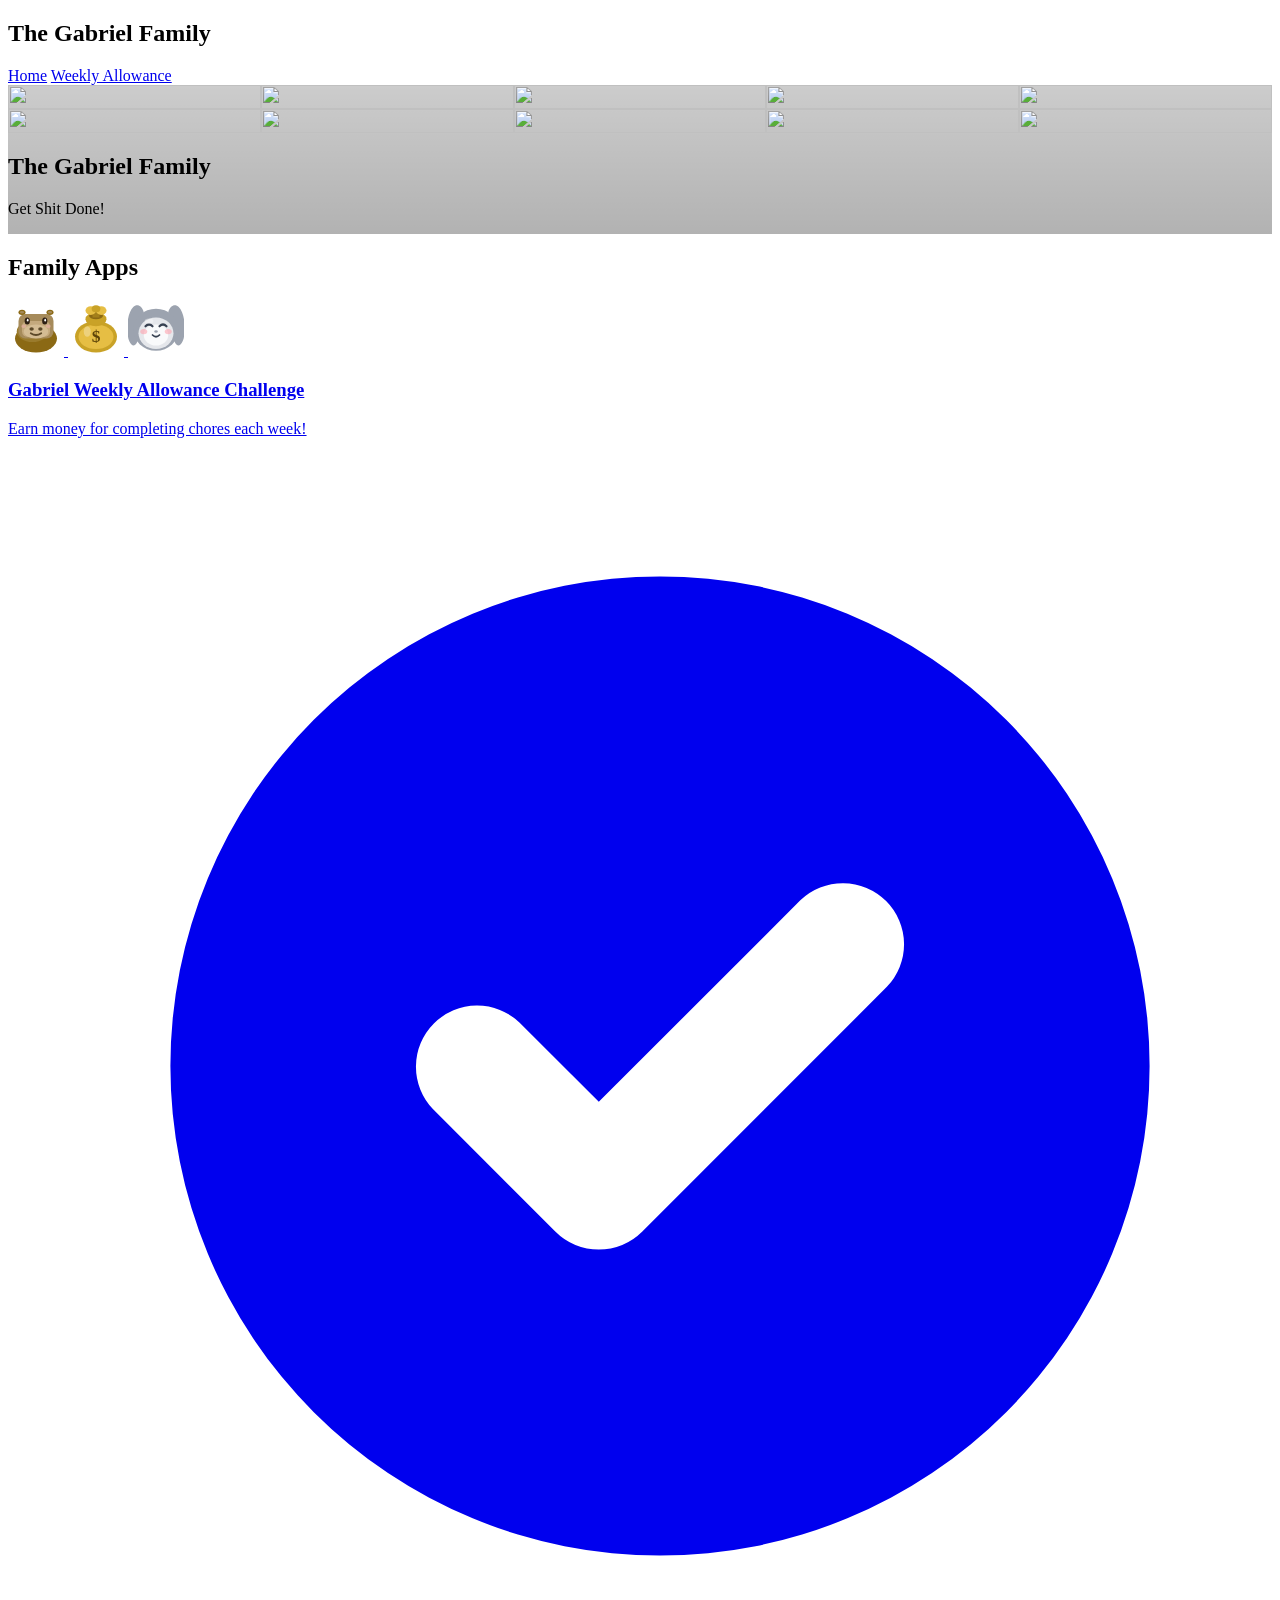
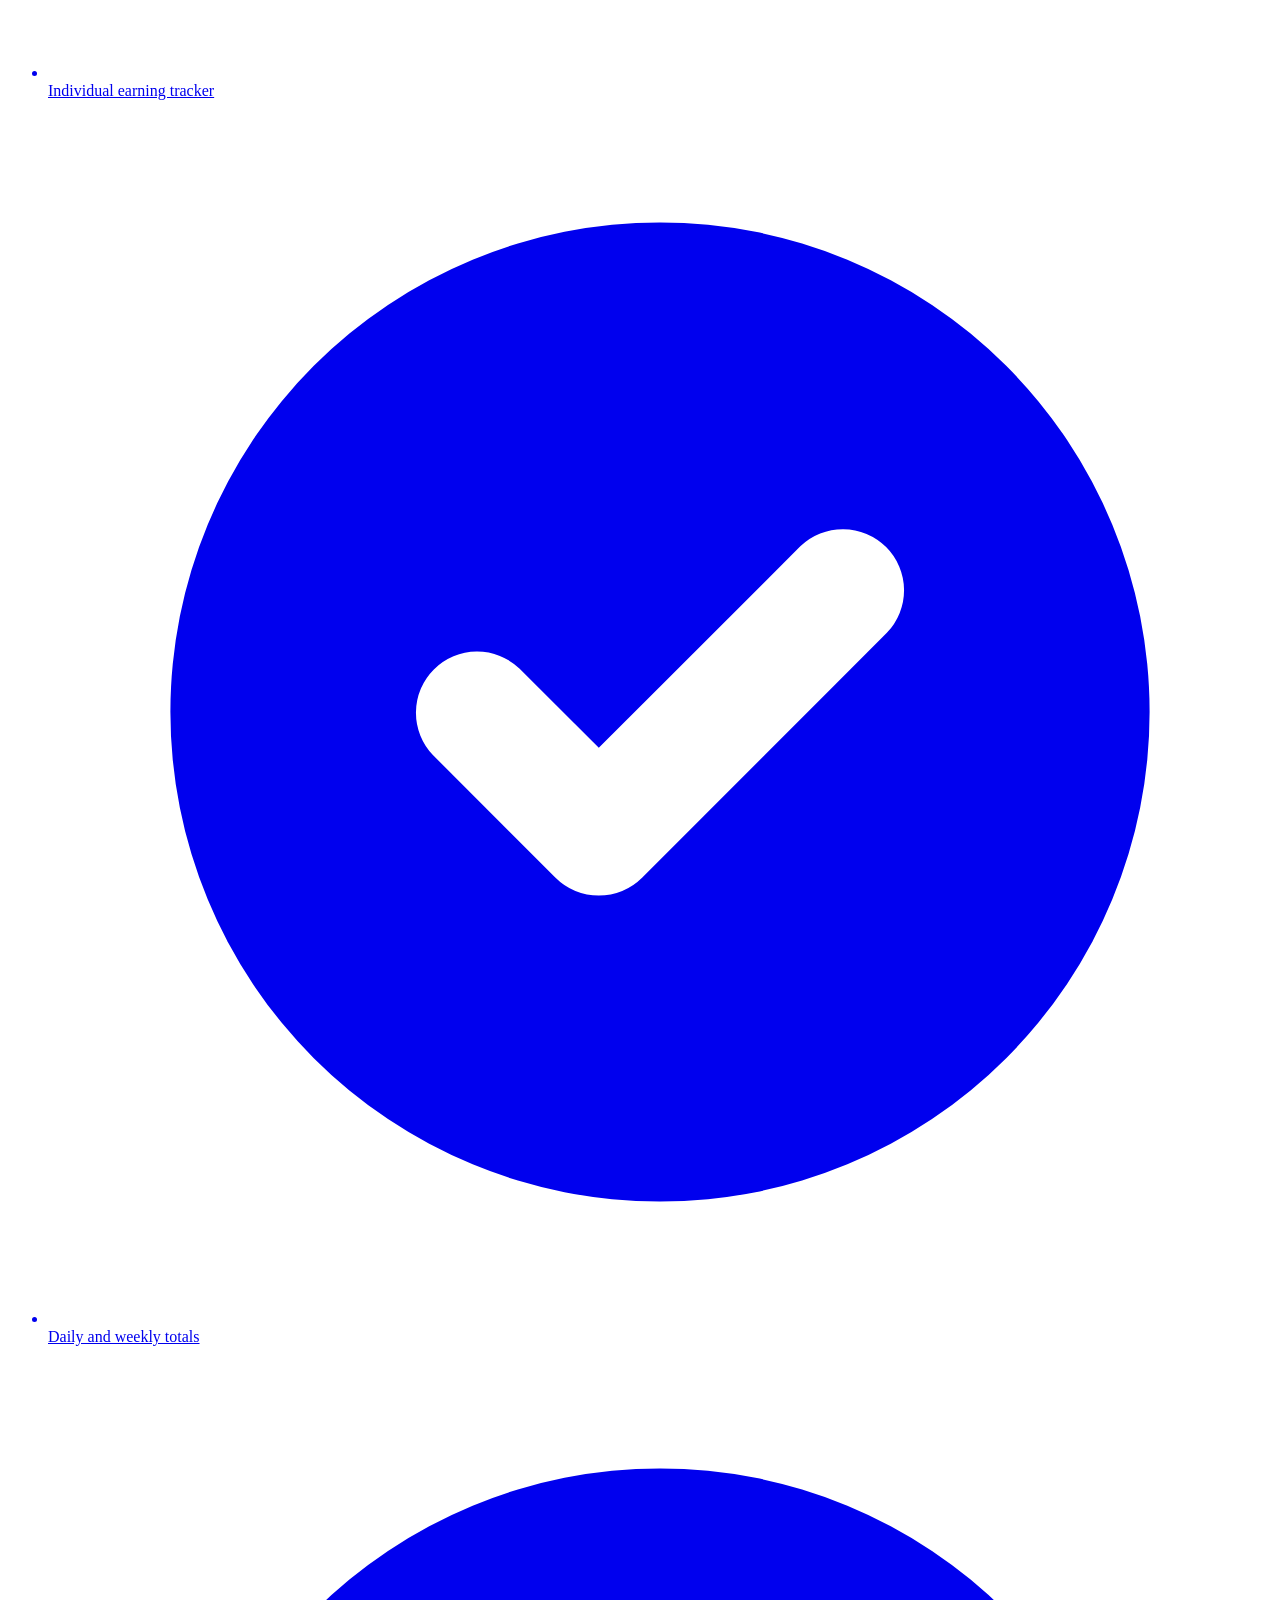
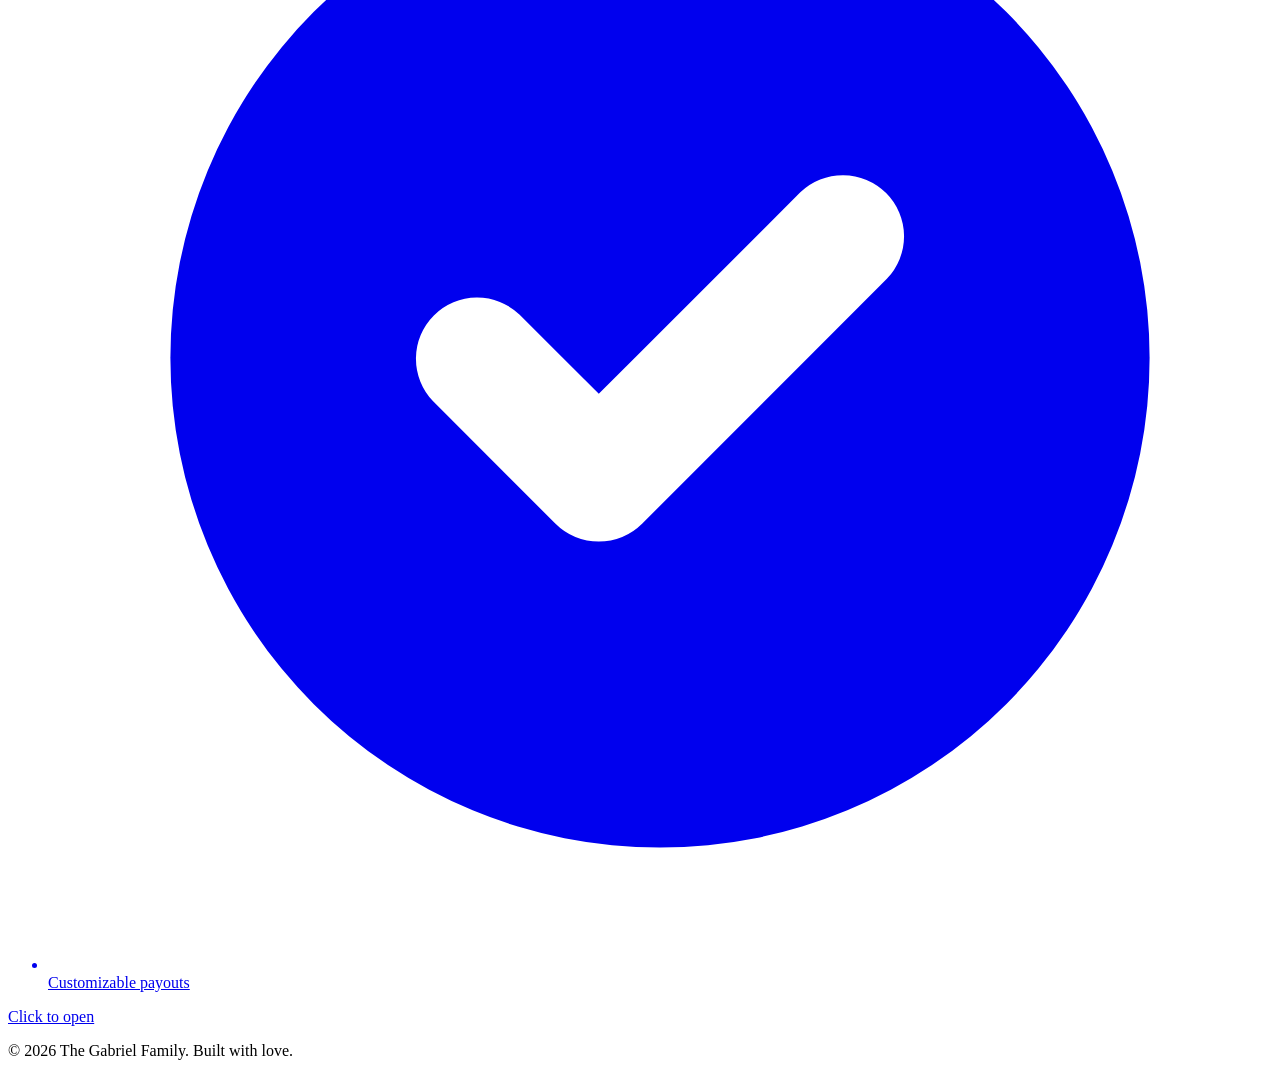
==== index.html @ 4f71e301 "Add files via upload" ====
<!DOCTYPE html>
<html lang="en">
<head>
    <meta charset="UTF-8">
    <meta name="viewport" content="width=device-width, initial-scale=1.0">
    <title>The Gabriel Family</title>
    <script src="https://cdn.tailwindcss.com"></script>
    <style>
        .hero-background {
            position: relative;
            background: linear-gradient(rgba(0, 0, 0, 0.2), rgba(0, 0, 0, 0.3));
            overflow: hidden;
        }

        .photo-grid {
            display: grid;
            grid-template-columns: repeat(5, 1fr);
            grid-template-rows: repeat(2, 1fr);
        }

        .photo-grid img {
            width: 100%;
            height: 100%;
            object-fit: cover;
        }

        @media screen and (max-width: 1024px) {
            .hero-background {
                background: none !important;
                height: 100vh !important;
                min-height: 100vh !important;
            }

            .photo-grid {
                display: flex !important;
                flex-wrap: wrap !important;
                position: absolute !important;
                top: 0 !important;
                left: 0 !important;
                right: 0 !important;
                bottom: 0 !important;
                gap: 4px !important;
            }

            .photo-grid img {
                width: calc(50% - 2px) !important;
                height: calc(33.33% - 3px) !important;
                object-fit: contain !important;
            }

            /* Hide 4 images on mobile, show only 6 */
            .photo-grid img:nth-child(5),
            .photo-grid img:nth-child(6),
            .photo-grid img:nth-child(9),
            .photo-grid img:nth-child(10) {
                display: none !important;
            }
        }

        .card-hover {
            transition: all 0.3s ease;
        }
        
        .card-hover:hover {
            transform: translateY(-10px);
            box-shadow: 0 20px 40px rgba(0, 0, 0, 0.3);
        }

        .fade-in {
            animation: fadeIn 1s ease-in;
        }

        @keyframes fadeIn {
            from { opacity: 0; transform: translateY(20px); }
            to { opacity: 1; transform: translateY(0); }
        }

    </style>
</head>
<body class="bg-gray-50">
    <!-- Navigation -->
    <nav class="bg-transparent fixed w-full top-0 z-50">
        <div class="max-w-7xl mx-auto px-4 sm:px-6 lg:px-8">
            <div class="flex justify-between items-center h-16">
                <div class="flex items-center">
                    <h1 class="text-2xl font-bold text-white drop-shadow-lg">The Gabriel Family</h1>
                </div>
                <div class="flex space-x-4 md:space-x-8 text-sm md:text-base">
                    <a href="#home" class="text-white hover:text-yellow-300 transition font-medium drop-shadow-lg">Home</a>
                    <a href="kids-money-tracker.html" class="text-white hover:text-yellow-300 transition font-medium drop-shadow-lg">Weekly Allowance</a>
                </div>
            </div>
        </div>
    </nav>

    <!-- Hero Section -->
    <section id="home" class="hero-background min-h-screen flex items-center justify-center pt-16 relative overflow-hidden">
        <div class="absolute inset-0 photo-grid">
            <img src="https://i.imgur.com/hs554rR.jpeg" alt="" />
            <img src="https://i.imgur.com/UxW60hx.jpeg" alt="" />
            <img src="https://i.imgur.com/bVp8I7u.jpeg" alt="" />
            <img src="https://i.imgur.com/3QiGgLa.jpeg" alt="" />
            <img src="https://i.imgur.com/uPMRhnF.jpeg" alt="" />
            <img src="https://i.imgur.com/1Nb2UMs.jpeg" alt="" />
            <img src="https://i.imgur.com/p9E9lai.jpeg" alt="" />
            <img src="https://i.imgur.com/K3nSDpT.jpeg" alt="" />
            <img src="https://i.imgur.com/9d0xZsc.jpeg" alt="" />
            <img src="https://i.imgur.com/GFf8aZe.jpeg" alt="" />
        </div>
        <div class="text-center fade-in px-4" style="position: relative; z-index: 1;">
            <h1 class="text-6xl md:text-8xl font-bold text-white mb-6 drop-shadow-lg">
                The Gabriel Family
            </h1>
            <p class="text-3xl md:text-5xl font-bold text-white mb-12 drop-shadow-lg">
                Get Shit Done!
            </p>
        </div>
    </section>

    <!-- Apps Section -->
    <section id="apps" class="py-20 bg-gradient-to-br from-purple-50 to-blue-50">
        <div class="max-w-7xl mx-auto px-4 sm:px-6 lg:px-8">
            <h2 class="text-4xl md:text-5xl font-bold text-center text-gray-800 mb-4">
                Family Apps
            </h2>

            <div class="max-w-2xl mx-auto">
                <!-- Money Tracker Card -->
                <a href="kids-money-tracker.html" class="bg-white rounded-2xl shadow-xl overflow-hidden card-hover block">
                    <div class="bg-gradient-to-r from-green-500 to-emerald-500 p-8 text-white">
                        <div class="flex items-center justify-center gap-4 mb-4">
                            <!-- Capybara SVG - More realistic style -->
                            <svg width="56" height="56" viewBox="0 0 64 64" class="drop-shadow-lg">
                                <ellipse cx="32" cy="44" rx="24" ry="16" fill="#8B6914"/>
                                <ellipse cx="28" cy="36" rx="18" ry="12" fill="#9A7B2C"/>
                                <rect x="12" y="16" rx="8" ry="8" width="40" height="28" fill="#A68B5B"/>
                                <rect x="16" y="24" rx="6" ry="6" width="32" height="18" fill="#C4A97D"/>
                                <ellipse cx="32" cy="36" rx="14" ry="8" fill="#D4BC94"/>
                                <ellipse cx="27" cy="33" rx="2.5" ry="2" fill="#5D4A2A"/>
                                <ellipse cx="37" cy="33" rx="2.5" ry="2" fill="#5D4A2A"/>
                                <path d="M 26 38 Q 32 42 38 38" stroke="#5D4A2A" stroke-width="2" fill="none" stroke-linecap="round"/>
                                <ellipse cx="22" cy="24" rx="3" ry="4" fill="#2D1F14"/>
                                <ellipse cx="42" cy="24" rx="3" ry="4" fill="#2D1F14"/>
                                <ellipse cx="22.5" cy="23" rx="1" ry="1.5" fill="white"/>
                                <ellipse cx="42.5" cy="23" rx="1" ry="1.5" fill="white"/>
                                <ellipse cx="16" cy="14" rx="4" ry="3" fill="#8B6914"/>
                                <ellipse cx="48" cy="14" rx="4" ry="3" fill="#8B6914"/>
                                <ellipse cx="16" cy="14" rx="2.5" ry="1.5" fill="#A68B5B"/>
                                <ellipse cx="48" cy="14" rx="2.5" ry="1.5" fill="#A68B5B"/>
                                <ellipse cx="18" cy="30" rx="3" ry="2" fill="#FFB6C1" opacity="0.4"/>
                                <ellipse cx="46" cy="30" rx="3" ry="2" fill="#FFB6C1" opacity="0.4"/>
                            </svg>
                            <!-- Money Sack SVG -->
                            <svg width="56" height="56" viewBox="0 0 64 64" class="drop-shadow-lg">
                                <ellipse cx="32" cy="42" rx="24" ry="18" fill="#C9A227"/>
                                <ellipse cx="32" cy="42" rx="20" ry="14" fill="#E6BE44"/>
                                <ellipse cx="32" cy="22" rx="12" ry="8" fill="#C9A227"/>
                                <rect x="26" y="20" width="12" height="8" fill="#C9A227"/>
                                <ellipse cx="32" cy="18" rx="8" ry="4" fill="#8B6914"/>
                                <rect x="28" y="14" width="8" height="6" fill="#A37F1A"/>
                                <ellipse cx="26" cy="12" rx="6" ry="5" fill="#E6BE44"/>
                                <ellipse cx="38" cy="12" rx="6" ry="5" fill="#E6BE44"/>
                                <ellipse cx="32" cy="10" rx="5" ry="4" fill="#C9A227"/>
                                <text x="32" y="48" text-anchor="middle" font-size="20" font-weight="bold" fill="#5D4408">$</text>
                                <ellipse cx="22" cy="36" rx="4" ry="6" fill="white" opacity="0.3"/>
                            </svg>
                            <!-- Squishmallow SVG - Grey with white belly, lop ears from top -->
                            <svg width="56" height="56" viewBox="0 0 64 64" class="drop-shadow-lg">
                                <path d="M 18 14 C 16 6, 10 4, 6 8 C 0 14, -2 28, 0 42 C 1 48, 4 52, 6 52 C 10 52, 12 46, 12 38 C 12 28, 14 18, 18 14" fill="#9CA3AF"/>
                                <path d="M 46 14 C 48 6, 54 4, 58 8 C 64 14, 66 28, 64 42 C 63 48, 60 52, 58 52 C 54 52, 52 46, 52 38 C 52 28, 50 18, 46 14" fill="#9CA3AF"/>
                                <ellipse cx="32" cy="34" rx="26" ry="24" fill="#9CA3AF"/>
                                <ellipse cx="32" cy="38" rx="20" ry="18" fill="#E5E7EB"/>
                                <ellipse cx="32" cy="40" rx="14" ry="12" fill="#F9FAFB"/>
                                <path d="M 20 30 Q 24 26 28 30" stroke="#374151" stroke-width="2.5" fill="none" stroke-linecap="round"/>
                                <path d="M 36 30 Q 40 26 44 30" stroke="#374151" stroke-width="2.5" fill="none" stroke-linecap="round"/>
                                <ellipse cx="32" cy="36" rx="2" ry="1.5" fill="#9CA3AF"/>
                                <path d="M 28 40 Q 32 44 36 40" stroke="#374151" stroke-width="2" fill="none" stroke-linecap="round"/>
                                <ellipse cx="18" cy="36" rx="4" ry="3" fill="#FDA4AF" opacity="0.6"/>
                                <ellipse cx="46" cy="36" rx="4" ry="3" fill="#FDA4AF" opacity="0.6"/>
                                <ellipse cx="24" cy="24" rx="5" ry="3" fill="white" opacity="0.4"/>
                            </svg>
                        </div>
                        <h3 class="text-3xl font-bold text-center">Gabriel Weekly Allowance Challenge</h3>
                        <p class="text-green-100 text-lg text-center mt-2">
                            Earn money for completing chores each week!
                        </p>
                    </div>
                    <div class="p-8">
                        <ul class="space-y-3 text-gray-700">
                            <li class="flex items-center">
                                <svg class="w-5 h-5 text-green-500 mr-3" fill="currentColor" viewBox="0 0 20 20">
                                    <path fill-rule="evenodd" d="M10 18a8 8 0 100-16 8 8 0 000 16zm3.707-9.293a1 1 0 00-1.414-1.414L9 10.586 7.707 9.293a1 1 0 00-1.414 1.414l2 2a1 1 0 001.414 0l4-4z" clip-rule="evenodd"></path>
                                </svg>
                                Individual earning tracker
                            </li>
                            <li class="flex items-center">
                                <svg class="w-5 h-5 text-green-500 mr-3" fill="currentColor" viewBox="0 0 20 20">
                                    <path fill-rule="evenodd" d="M10 18a8 8 0 100-16 8 8 0 000 16zm3.707-9.293a1 1 0 00-1.414-1.414L9 10.586 7.707 9.293a1 1 0 00-1.414 1.414l2 2a1 1 0 001.414 0l4-4z" clip-rule="evenodd"></path>
                                </svg>
                                Daily and weekly totals
                            </li>
                            <li class="flex items-center">
                                <svg class="w-5 h-5 text-green-500 mr-3" fill="currentColor" viewBox="0 0 20 20">
                                    <path fill-rule="evenodd" d="M10 18a8 8 0 100-16 8 8 0 000 16zm3.707-9.293a1 1 0 00-1.414-1.414L9 10.586 7.707 9.293a1 1 0 00-1.414 1.414l2 2a1 1 0 001.414 0l4-4z" clip-rule="evenodd"></path>
                                </svg>
                                Customizable payouts
                            </li>
                        </ul>
                        <div class="mt-6">
                            <span class="inline-block bg-green-100 text-green-800 px-4 py-2 rounded-full text-sm font-semibold">
                                Click to open
                            </span>
                        </div>
                    </div>
                </a>
            </div>
        </div>
    </section>

    <!-- Footer -->
    <footer class="bg-gray-800 text-white py-8">
        <div class="max-w-7xl mx-auto px-4 sm:px-6 lg:px-8 text-center">
            <p class="text-gray-400">© 2026 The Gabriel Family. Built with love.</p>
        </div>
    </footer>

    <script>
        // Smooth scrolling
        document.querySelectorAll('a[href^="#"]').forEach(anchor => {
            anchor.addEventListener('click', function (e) {
                e.preventDefault();
                const target = document.querySelector(this.getAttribute('href'));
                if (target) {
                    target.scrollIntoView({ behavior: 'smooth' });
                }
            });
        });
    </script>
</body>
</html>
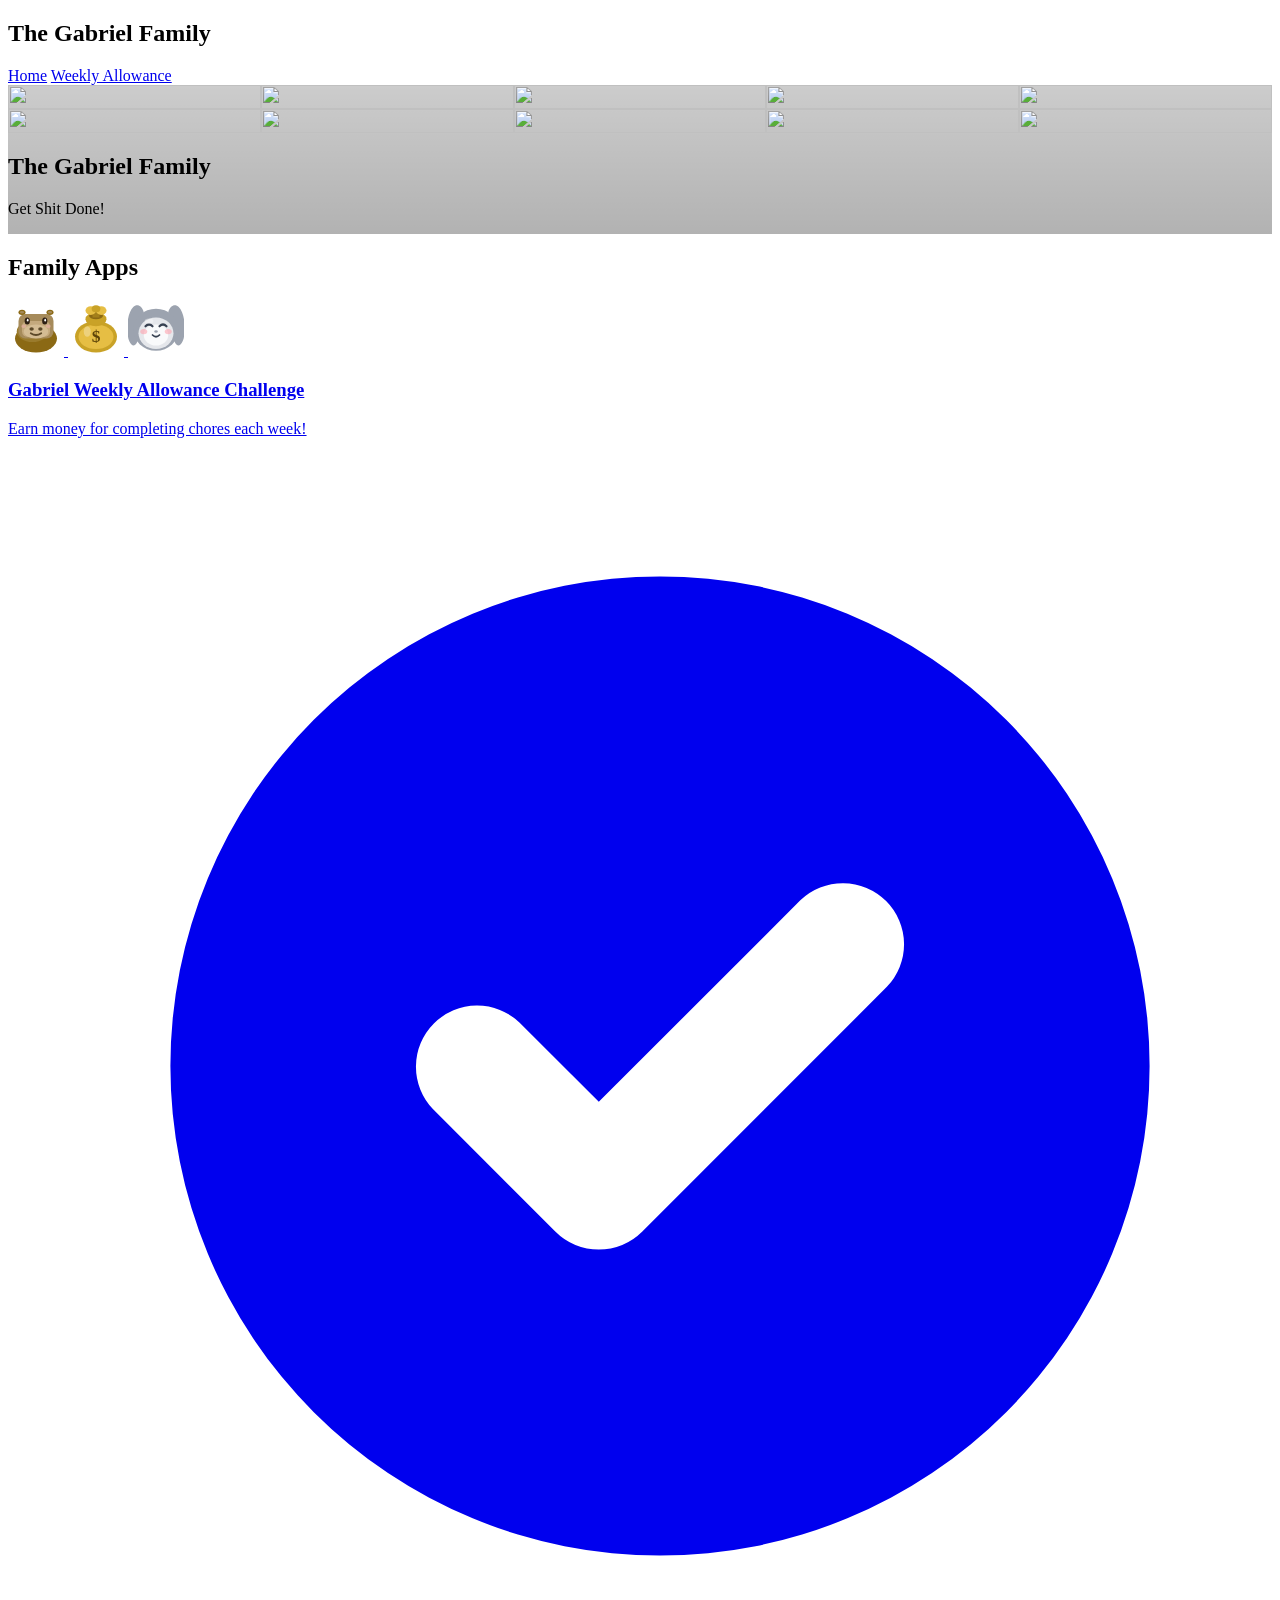
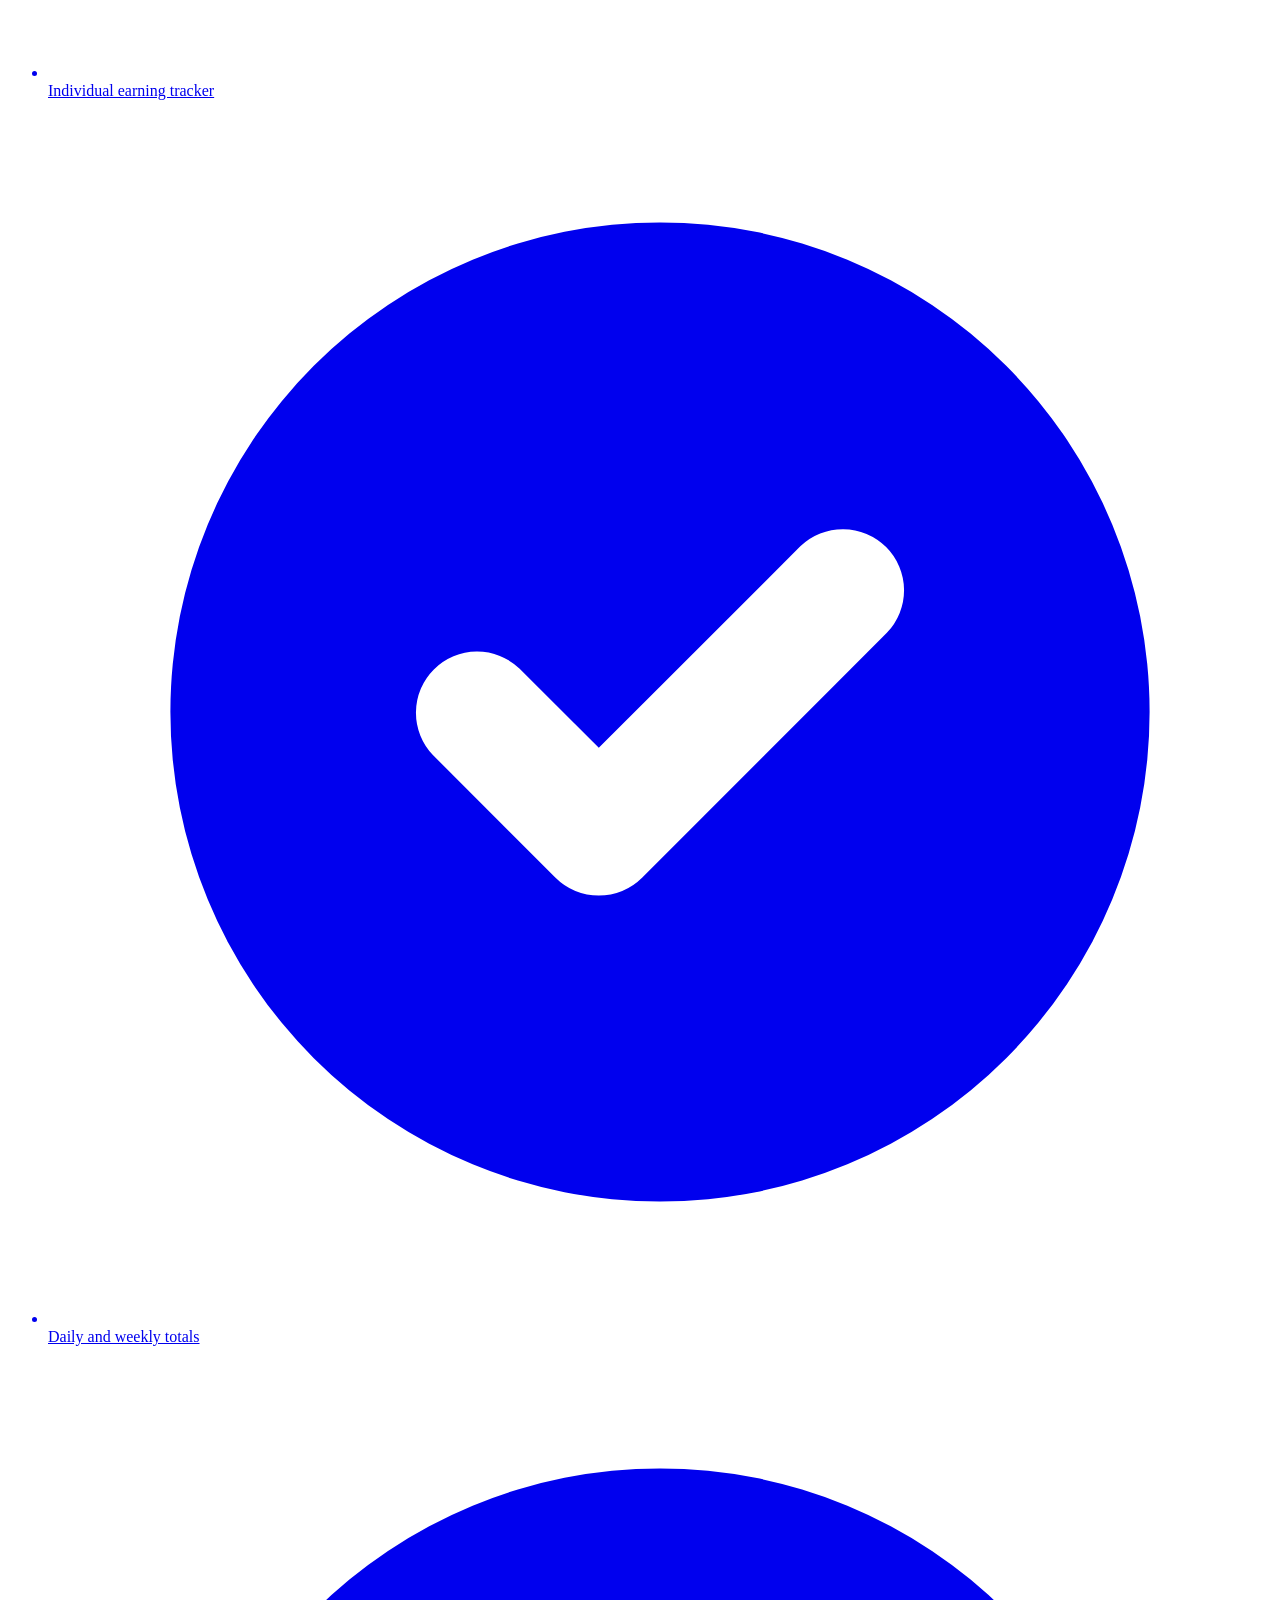
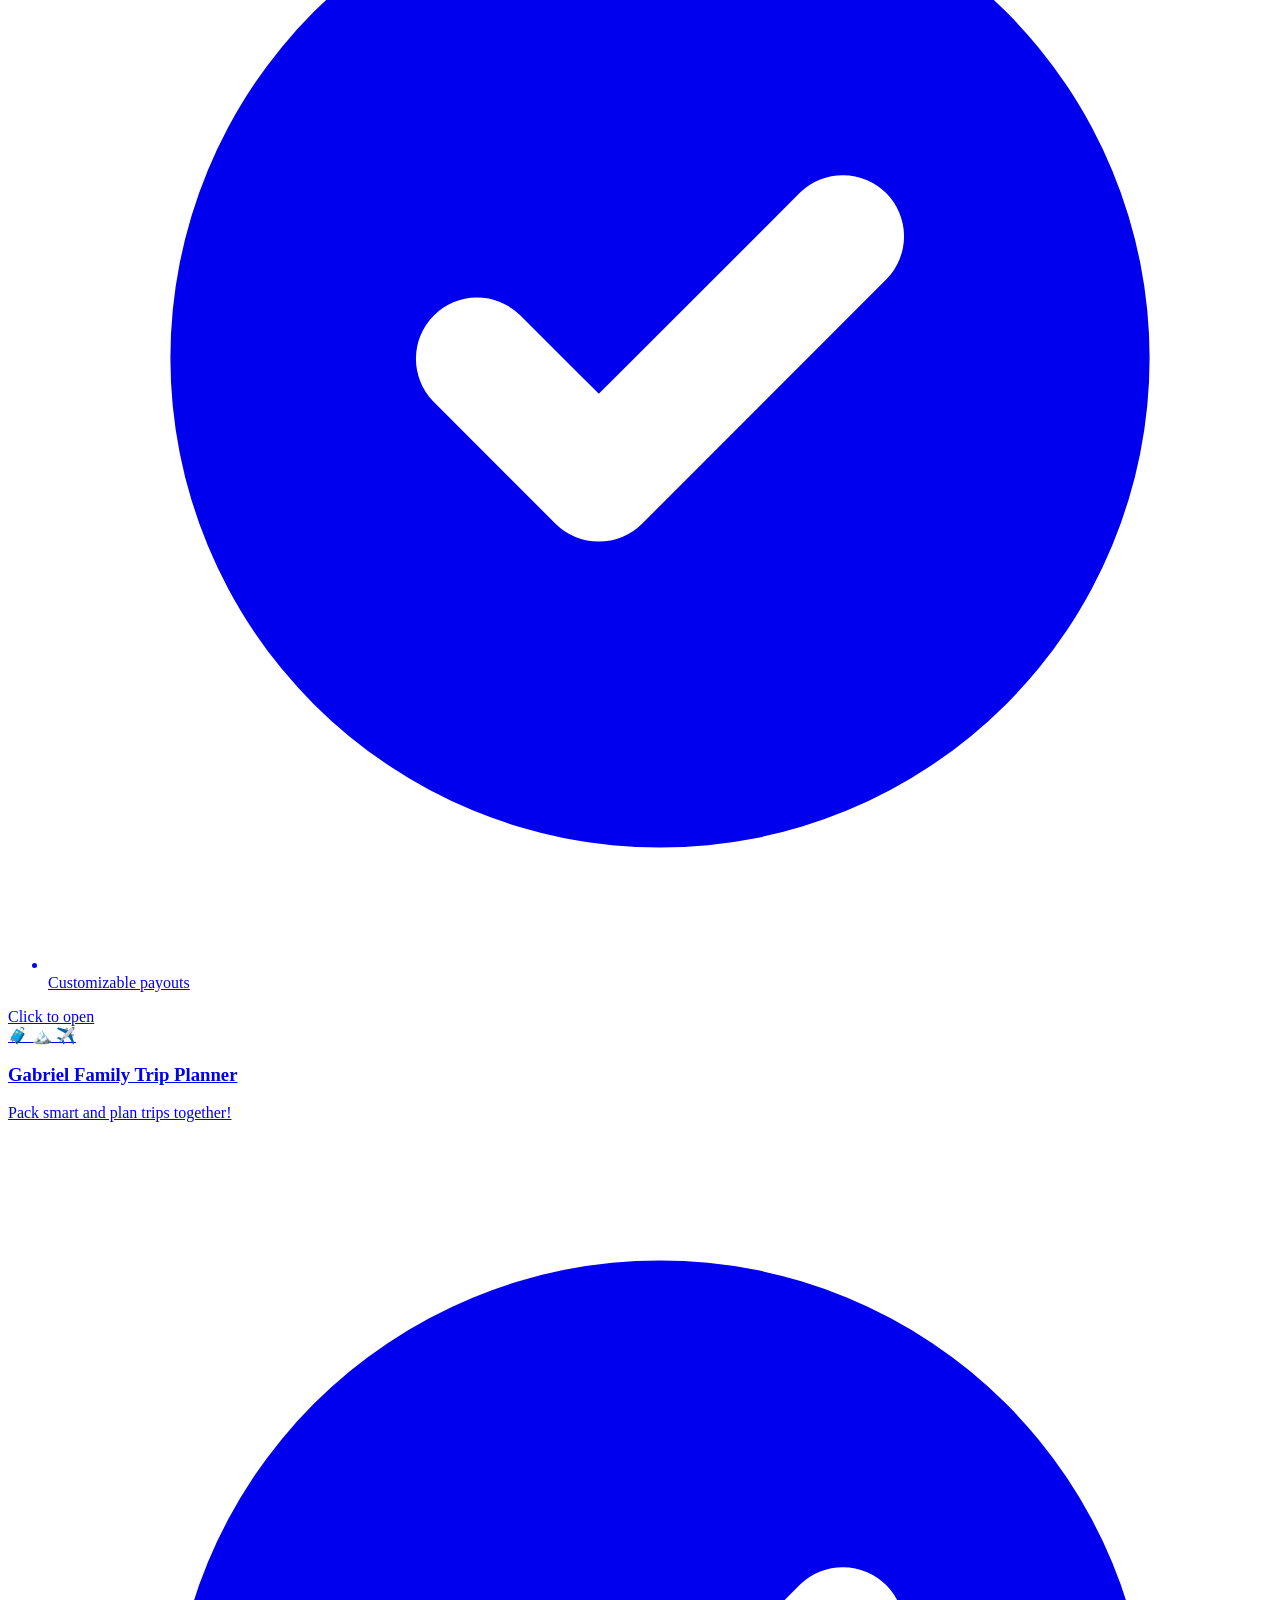
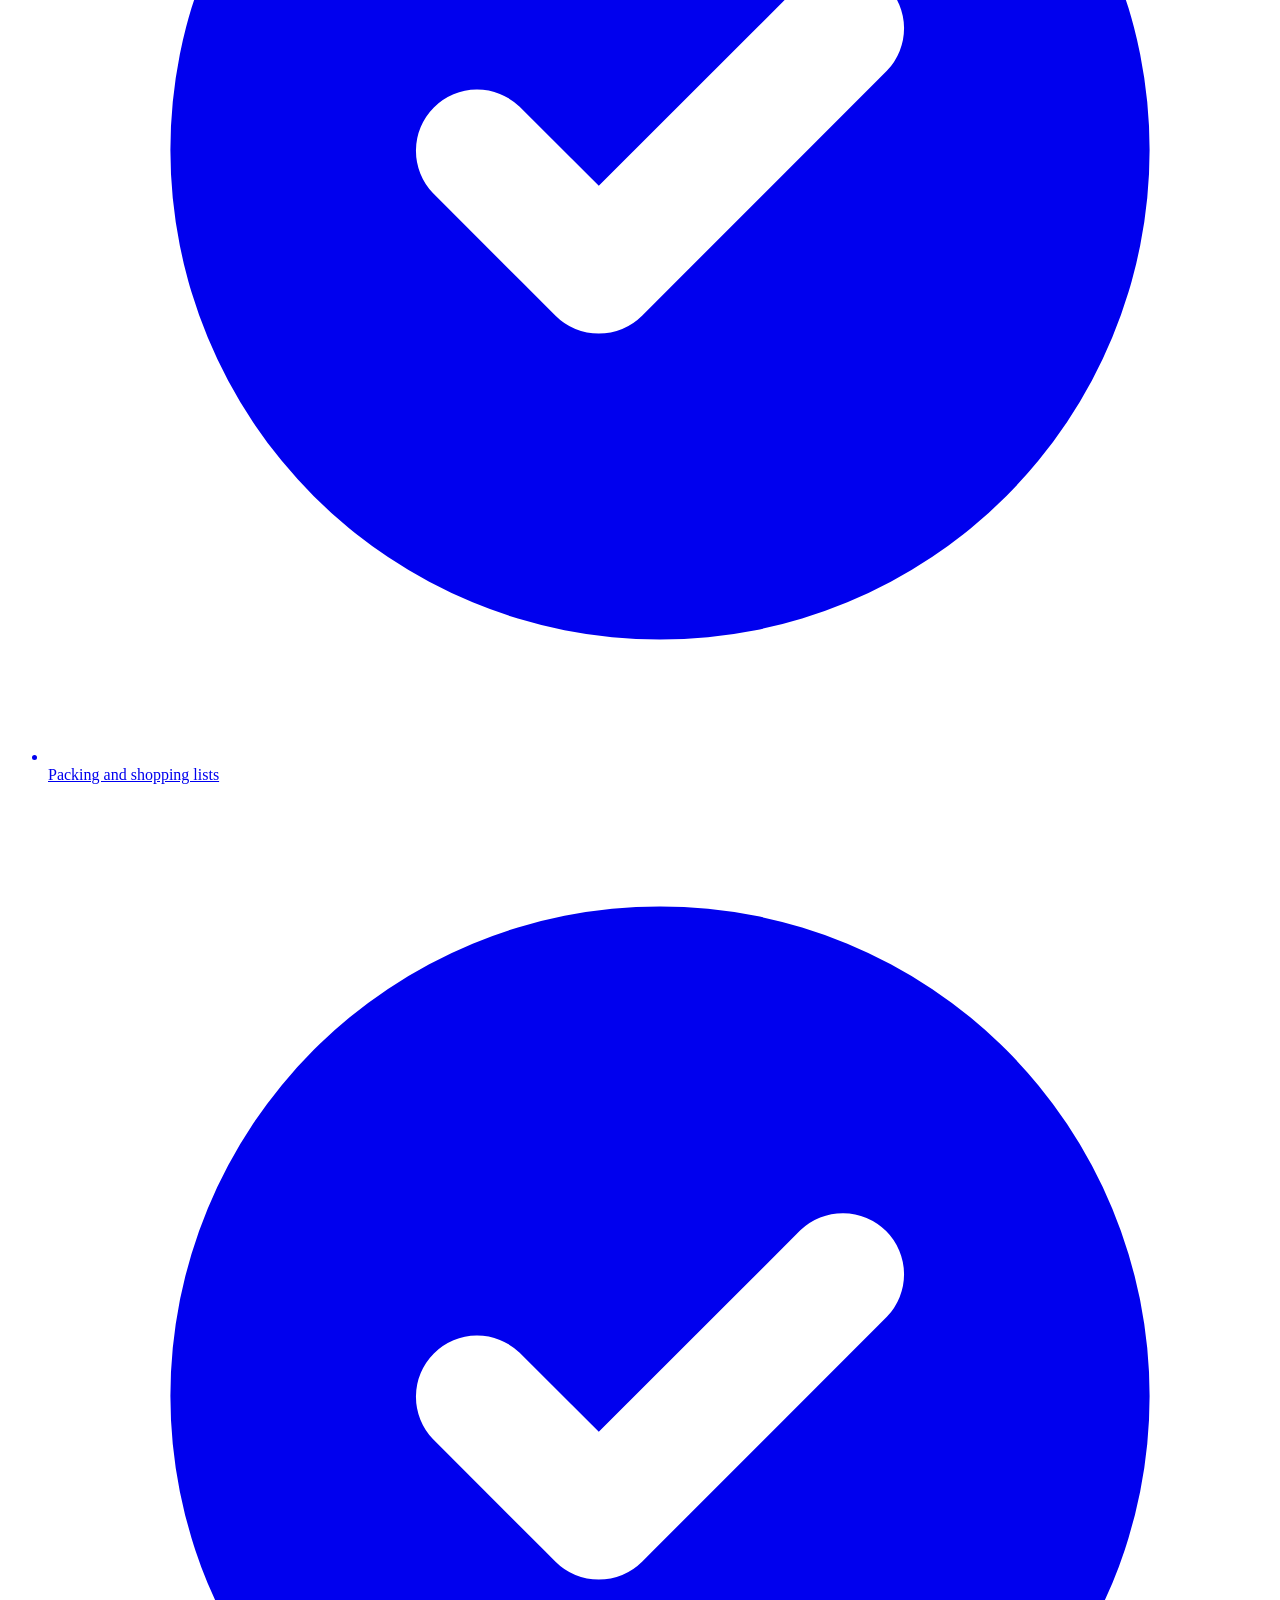
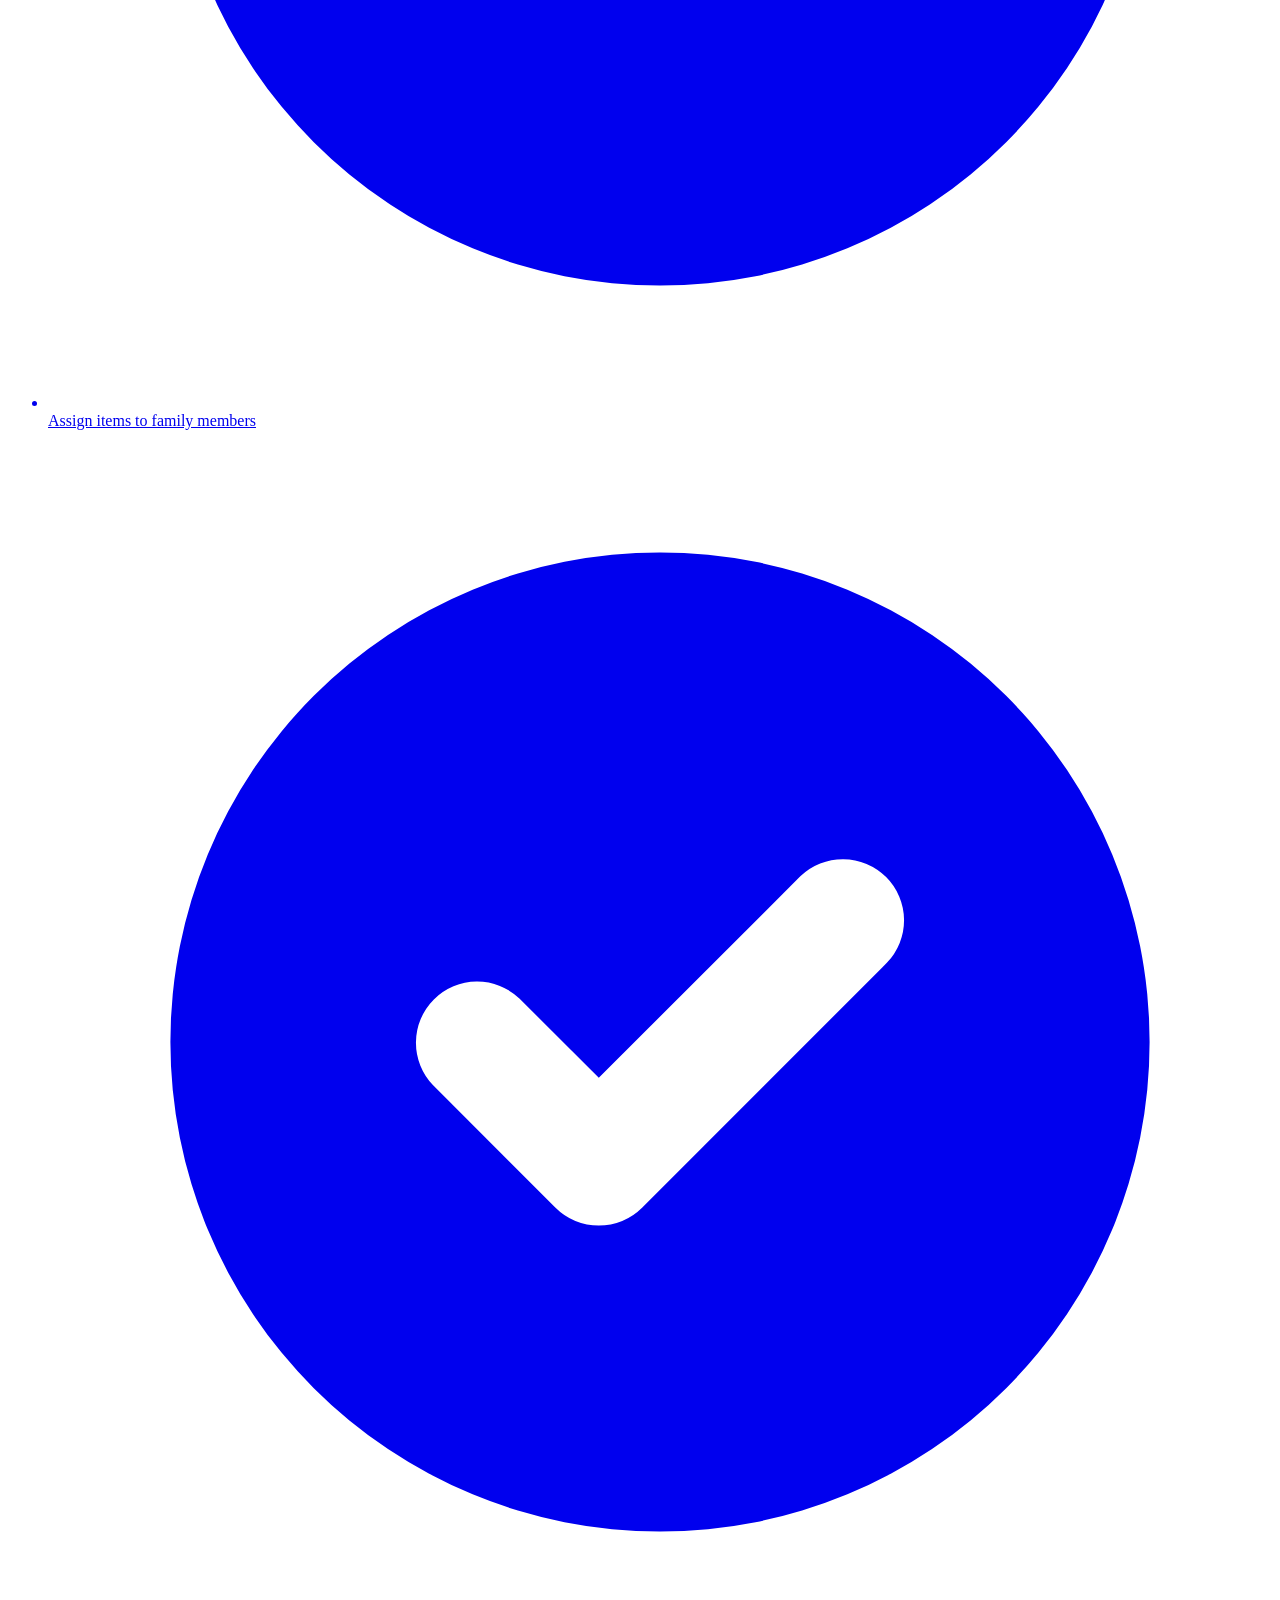
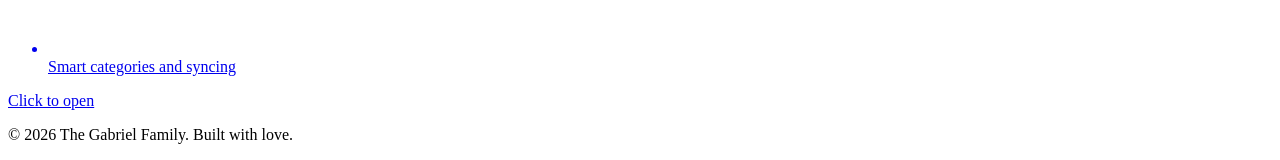
==== commit 95631b57: "Add trip planner card, fix hero grid, and add chore payout field - Add Gabriel Family Trip Planner c" ====
--- a/index.html
+++ b/index.html
@@ -22,39 +22,6 @@
             width: 100%;
             height: 100%;
             object-fit: cover;
-        }
-
-        @media screen and (max-width: 1024px) {
-            .hero-background {
-                background: none !important;
-                height: 100vh !important;
-                min-height: 100vh !important;
-            }
-
-            .photo-grid {
-                display: flex !important;
-                flex-wrap: wrap !important;
-                position: absolute !important;
-                top: 0 !important;
-                left: 0 !important;
-                right: 0 !important;
-                bottom: 0 !important;
-                gap: 4px !important;
-            }
-
-            .photo-grid img {
-                width: calc(50% - 2px) !important;
-                height: calc(33.33% - 3px) !important;
-                object-fit: contain !important;
-            }
-
-            /* Hide 4 images on mobile, show only 6 */
-            .photo-grid img:nth-child(5),
-            .photo-grid img:nth-child(6),
-            .photo-grid img:nth-child(9),
-            .photo-grid img:nth-child(10) {
-                display: none !important;
-            }
         }
 
         .card-hover {
@@ -124,7 +91,7 @@
                 Family Apps
             </h2>
 
-            <div class="max-w-2xl mx-auto">
+            <div class="max-w-5xl mx-auto grid grid-cols-1 md:grid-cols-2 gap-8">
                 <!-- Money Tracker Card -->
                 <a href="kids-money-tracker.html" class="bg-white rounded-2xl shadow-xl overflow-hidden card-hover block">
                     <div class="bg-gradient-to-r from-green-500 to-emerald-500 p-8 text-white">
@@ -213,6 +180,48 @@
                         </div>
                     </div>
                 </a>
+
+                <!-- Trip Planner Card -->
+                <a href="https://gabriel-trip-planner.netlify.app/" class="bg-white rounded-2xl shadow-xl overflow-hidden card-hover block">
+                    <div class="bg-gradient-to-r from-blue-600 to-cyan-500 p-8 text-white">
+                        <div class="flex items-center justify-center gap-4 mb-4">
+                            <span class="text-5xl drop-shadow-lg">🧳</span>
+                            <span class="text-5xl drop-shadow-lg">🏔️</span>
+                            <span class="text-5xl drop-shadow-lg">✈️</span>
+                        </div>
+                        <h3 class="text-3xl font-bold text-center">Gabriel Family Trip Planner</h3>
+                        <p class="text-blue-100 text-lg text-center mt-2">
+                            Pack smart and plan trips together!
+                        </p>
+                    </div>
+                    <div class="p-8">
+                        <ul class="space-y-3 text-gray-700">
+                            <li class="flex items-center">
+                                <svg class="w-5 h-5 text-blue-500 mr-3" fill="currentColor" viewBox="0 0 20 20">
+                                    <path fill-rule="evenodd" d="M10 18a8 8 0 100-16 8 8 0 000 16zm3.707-9.293a1 1 0 00-1.414-1.414L9 10.586 7.707 9.293a1 1 0 00-1.414 1.414l2 2a1 1 0 001.414 0l4-4z" clip-rule="evenodd"></path>
+                                </svg>
+                                Packing and shopping lists
+                            </li>
+                            <li class="flex items-center">
+                                <svg class="w-5 h-5 text-blue-500 mr-3" fill="currentColor" viewBox="0 0 20 20">
+                                    <path fill-rule="evenodd" d="M10 18a8 8 0 100-16 8 8 0 000 16zm3.707-9.293a1 1 0 00-1.414-1.414L9 10.586 7.707 9.293a1 1 0 00-1.414 1.414l2 2a1 1 0 001.414 0l4-4z" clip-rule="evenodd"></path>
+                                </svg>
+                                Assign items to family members
+                            </li>
+                            <li class="flex items-center">
+                                <svg class="w-5 h-5 text-blue-500 mr-3" fill="currentColor" viewBox="0 0 20 20">
+                                    <path fill-rule="evenodd" d="M10 18a8 8 0 100-16 8 8 0 000 16zm3.707-9.293a1 1 0 00-1.414-1.414L9 10.586 7.707 9.293a1 1 0 00-1.414 1.414l2 2a1 1 0 001.414 0l4-4z" clip-rule="evenodd"></path>
+                                </svg>
+                                Smart categories and syncing
+                            </li>
+                        </ul>
+                        <div class="mt-6">
+                            <span class="inline-block bg-blue-100 text-blue-800 px-4 py-2 rounded-full text-sm font-semibold">
+                                Click to open
+                            </span>
+                        </div>
+                    </div>
+                </a>
             </div>
         </div>
     </section>
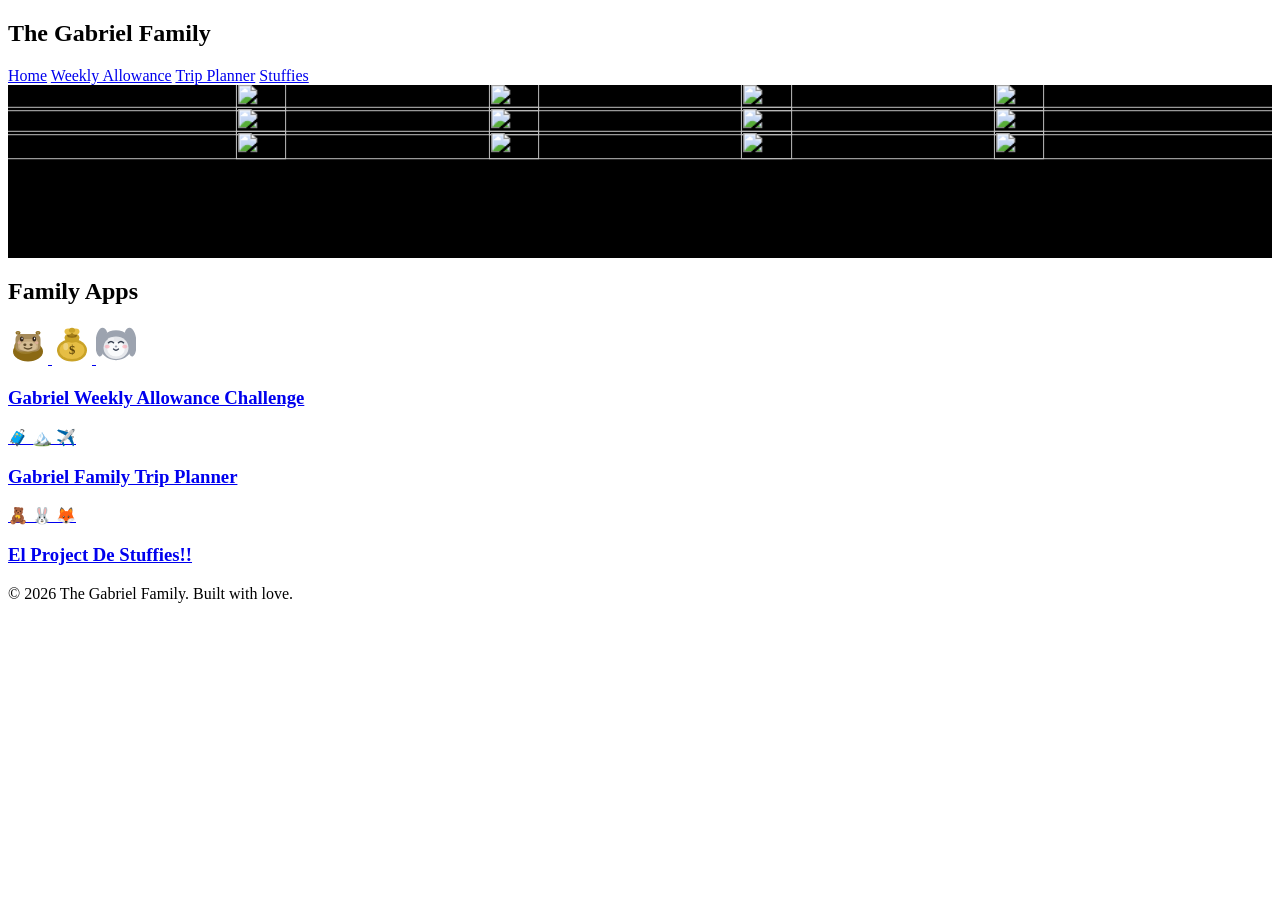
==== commit fb7ea327: "Add Firebase photo upload, drag-to-reposition, and streamline landing page - Firebase Storage integr" ====
--- a/index.html
+++ b/index.html
@@ -5,23 +5,41 @@
     <meta name="viewport" content="width=device-width, initial-scale=1.0">
     <title>The Gabriel Family</title>
     <script src="https://cdn.tailwindcss.com"></script>
+    <script src="https://www.gstatic.com/firebasejs/10.7.1/firebase-app-compat.js"></script>
+    <script src="https://www.gstatic.com/firebasejs/10.7.1/firebase-database-compat.js"></script>
+    <script src="https://www.gstatic.com/firebasejs/10.7.1/firebase-storage-compat.js"></script>
     <style>
         .hero-background {
             position: relative;
-            background: linear-gradient(rgba(0, 0, 0, 0.2), rgba(0, 0, 0, 0.3));
+            background: #000;
             overflow: hidden;
         }
 
         .photo-grid {
             display: grid;
             grid-template-columns: repeat(5, 1fr);
-            grid-template-rows: repeat(2, 1fr);
+            grid-template-rows: repeat(3, 1fr);
+            gap: 0;
+        }
+
+        @media (max-width: 767px) {
+            .photo-grid {
+                grid-template-columns: repeat(3, 1fr);
+            }
+        }
+
+        @media (min-width: 768px) and (max-width: 1023px) {
+            .photo-grid {
+                grid-template-columns: repeat(3, 1fr);
+            }
         }
 
         .photo-grid img {
             width: 100%;
             height: 100%;
             object-fit: cover;
+            object-position: center center;
+            transform: scale(1.2);
         }
 
         .card-hover {
@@ -40,6 +58,193 @@
         @keyframes fadeIn {
             from { opacity: 0; transform: translateY(20px); }
             to { opacity: 1; transform: translateY(0); }
+        }
+
+        /* Photo edit mode */
+        .photo-grid-item {
+            position: relative;
+            overflow: hidden;
+            cursor: default;
+        }
+
+        .photo-grid-item img {
+            width: 100%;
+            height: 100%;
+            object-fit: cover;
+            transition: filter 0.2s ease;
+        }
+
+        .photo-overlay {
+            position: absolute;
+            inset: 0;
+            background: rgba(0, 0, 0, 0.5);
+            display: none;
+            flex-direction: column;
+            align-items: center;
+            justify-content: center;
+            color: white;
+            cursor: pointer;
+            transition: background 0.2s ease;
+        }
+
+        .photo-overlay:hover {
+            background: rgba(0, 0, 0, 0.65);
+        }
+
+        .photo-overlay .overlay-buttons {
+            display: flex;
+            gap: 16px;
+        }
+
+        .photo-overlay .overlay-btn {
+            display: flex;
+            flex-direction: column;
+            align-items: center;
+            cursor: pointer;
+            padding: 8px 12px;
+            border-radius: 8px;
+            transition: background 0.2s;
+        }
+
+        .photo-overlay .overlay-btn:hover {
+            background: rgba(255, 255, 255, 0.15);
+        }
+
+        .photo-overlay svg {
+            width: 28px;
+            height: 28px;
+            margin-bottom: 4px;
+        }
+
+        .photo-overlay span {
+            font-size: 11px;
+            font-weight: 600;
+            text-transform: uppercase;
+            letter-spacing: 0.05em;
+        }
+
+        @media (max-width: 767px) {
+            .photo-overlay .overlay-buttons {
+                gap: 8px;
+            }
+            .photo-overlay .overlay-btn {
+                padding: 6px 8px;
+            }
+            .photo-overlay svg {
+                width: 22px;
+                height: 22px;
+            }
+            .photo-overlay span {
+                font-size: 9px;
+            }
+        }
+
+        .edit-mode .photo-overlay {
+            display: flex;
+        }
+
+        .edit-mode ~ .text-center.fade-in {
+            display: none;
+        }
+
+        .edit-mode .photo-grid-item {
+            cursor: pointer;
+        }
+
+        .photo-grid-item.uploading img {
+            filter: brightness(0.4);
+        }
+
+        .photo-grid-item .upload-progress {
+            position: absolute;
+            inset: 0;
+            display: none;
+            flex-direction: column;
+            align-items: center;
+            justify-content: center;
+            color: white;
+            font-size: 14px;
+            font-weight: 700;
+            z-index: 2;
+        }
+
+        .photo-grid-item.uploading .upload-progress {
+            display: flex;
+        }
+
+        .photo-grid-item.uploading .photo-overlay {
+            display: none !important;
+        }
+
+        .photo-grid-item.repositioning {
+            cursor: grab;
+            touch-action: none;
+            user-select: none;
+        }
+
+        .photo-grid-item.repositioning:active {
+            cursor: grabbing;
+        }
+
+        .photo-grid-item.repositioning img {
+            pointer-events: none;
+        }
+
+        .photo-grid-item.repositioning .photo-overlay {
+            display: none !important;
+        }
+
+        .photo-grid-item .reposition-hint {
+            position: absolute;
+            bottom: 8px;
+            left: 50%;
+            transform: translateX(-50%);
+            background: rgba(0, 0, 0, 0.7);
+            color: white;
+            padding: 4px 12px;
+            border-radius: 12px;
+            font-size: 11px;
+            font-weight: 600;
+            display: none;
+            z-index: 3;
+            white-space: nowrap;
+            pointer-events: none;
+        }
+
+        .photo-grid-item.repositioning .reposition-hint {
+            display: block;
+        }
+
+        .edit-toggle-btn {
+            position: fixed;
+            bottom: 20px;
+            right: 20px;
+            width: 48px;
+            height: 48px;
+            border-radius: 50%;
+            background: rgba(0, 0, 0, 0.7);
+            color: white;
+            border: none;
+            cursor: pointer;
+            display: none;
+            align-items: center;
+            justify-content: center;
+            z-index: 100;
+            box-shadow: 0 2px 10px rgba(0,0,0,0.3);
+            transition: background 0.2s ease;
+        }
+
+        .edit-toggle-btn:hover {
+            background: rgba(0, 0, 0, 0.9);
+        }
+
+        .edit-toggle-btn.active {
+            background: #2563eb;
+        }
+
+        .edit-toggle-btn svg {
+            width: 22px;
+            height: 22px;
         }
 
     </style>
@@ -52,9 +257,11 @@
                 <div class="flex items-center">
                     <h1 class="text-2xl font-bold text-white drop-shadow-lg">The Gabriel Family</h1>
                 </div>
-                <div class="flex space-x-4 md:space-x-8 text-sm md:text-base">
+                <div class="flex space-x-3 md:space-x-6 text-xs md:text-base">
                     <a href="#home" class="text-white hover:text-yellow-300 transition font-medium drop-shadow-lg">Home</a>
                     <a href="kids-money-tracker.html" class="text-white hover:text-yellow-300 transition font-medium drop-shadow-lg">Weekly Allowance</a>
+                    <a href="https://gabriel-trip-planner.netlify.app/" class="text-white hover:text-yellow-300 transition font-medium drop-shadow-lg">Trip Planner</a>
+                    <a href="https://el-project-de-stuffies.netlify.app/" class="text-white hover:text-yellow-300 transition font-medium drop-shadow-lg">Stuffies</a>
                 </div>
             </div>
         </div>
@@ -62,7 +269,7 @@
 
     <!-- Hero Section -->
     <section id="home" class="hero-background min-h-screen flex items-center justify-center pt-16 relative overflow-hidden">
-        <div class="absolute inset-0 photo-grid">
+        <div id="photoGrid" class="absolute inset-0 photo-grid">
             <img src="https://i.imgur.com/hs554rR.jpeg" alt="" />
             <img src="https://i.imgur.com/UxW60hx.jpeg" alt="" />
             <img src="https://i.imgur.com/bVp8I7u.jpeg" alt="" />
@@ -73,6 +280,11 @@
             <img src="https://i.imgur.com/K3nSDpT.jpeg" alt="" />
             <img src="https://i.imgur.com/9d0xZsc.jpeg" alt="" />
             <img src="https://i.imgur.com/GFf8aZe.jpeg" alt="" />
+            <img src="https://i.imgur.com/hs554rR.jpeg" alt="" />
+            <img src="https://i.imgur.com/UxW60hx.jpeg" alt="" />
+            <img src="https://i.imgur.com/bVp8I7u.jpeg" alt="" />
+            <img src="https://i.imgur.com/3QiGgLa.jpeg" alt="" />
+            <img src="https://i.imgur.com/uPMRhnF.jpeg" alt="" />
         </div>
         <div class="text-center fade-in px-4" style="position: relative; z-index: 1;">
             <h1 class="text-6xl md:text-8xl font-bold text-white mb-6 drop-shadow-lg">
@@ -85,19 +297,19 @@
     </section>
 
     <!-- Apps Section -->
-    <section id="apps" class="py-20 bg-gradient-to-br from-purple-50 to-blue-50">
+    <section id="apps" class="py-12 bg-gradient-to-br from-purple-50 to-blue-50">
         <div class="max-w-7xl mx-auto px-4 sm:px-6 lg:px-8">
-            <h2 class="text-4xl md:text-5xl font-bold text-center text-gray-800 mb-4">
+            <h2 class="text-3xl md:text-4xl font-bold text-center text-gray-800 mb-4">
                 Family Apps
             </h2>
 
-            <div class="max-w-5xl mx-auto grid grid-cols-1 md:grid-cols-2 gap-8">
+            <div class="max-w-5xl mx-auto grid grid-cols-1 sm:grid-cols-3 gap-6">
                 <!-- Money Tracker Card -->
-                <a href="kids-money-tracker.html" class="bg-white rounded-2xl shadow-xl overflow-hidden card-hover block">
-                    <div class="bg-gradient-to-r from-green-500 to-emerald-500 p-8 text-white">
-                        <div class="flex items-center justify-center gap-4 mb-4">
+                <a href="kids-money-tracker.html" class="rounded-2xl shadow-xl card-hover block bg-gradient-to-r from-green-500 to-emerald-500 text-white">
+                    <div class="p-6">
+                        <div class="flex items-center justify-center gap-3 mb-3">
                             <!-- Capybara SVG - More realistic style -->
-                            <svg width="56" height="56" viewBox="0 0 64 64" class="drop-shadow-lg">
+                            <svg width="40" height="40" viewBox="0 0 64 64" class="drop-shadow-lg">
                                 <ellipse cx="32" cy="44" rx="24" ry="16" fill="#8B6914"/>
                                 <ellipse cx="28" cy="36" rx="18" ry="12" fill="#9A7B2C"/>
                                 <rect x="12" y="16" rx="8" ry="8" width="40" height="28" fill="#A68B5B"/>
@@ -118,7 +330,7 @@
                                 <ellipse cx="46" cy="30" rx="3" ry="2" fill="#FFB6C1" opacity="0.4"/>
                             </svg>
                             <!-- Money Sack SVG -->
-                            <svg width="56" height="56" viewBox="0 0 64 64" class="drop-shadow-lg">
+                            <svg width="40" height="40" viewBox="0 0 64 64" class="drop-shadow-lg">
                                 <ellipse cx="32" cy="42" rx="24" ry="18" fill="#C9A227"/>
                                 <ellipse cx="32" cy="42" rx="20" ry="14" fill="#E6BE44"/>
                                 <ellipse cx="32" cy="22" rx="12" ry="8" fill="#C9A227"/>
@@ -132,7 +344,7 @@
                                 <ellipse cx="22" cy="36" rx="4" ry="6" fill="white" opacity="0.3"/>
                             </svg>
                             <!-- Squishmallow SVG - Grey with white belly, lop ears from top -->
-                            <svg width="56" height="56" viewBox="0 0 64 64" class="drop-shadow-lg">
+                            <svg width="40" height="40" viewBox="0 0 64 64" class="drop-shadow-lg">
                                 <path d="M 18 14 C 16 6, 10 4, 6 8 C 0 14, -2 28, 0 42 C 1 48, 4 52, 6 52 C 10 52, 12 46, 12 38 C 12 28, 14 18, 18 14" fill="#9CA3AF"/>
                                 <path d="M 46 14 C 48 6, 54 4, 58 8 C 64 14, 66 28, 64 42 C 63 48, 60 52, 58 52 C 54 52, 52 46, 52 38 C 52 28, 50 18, 46 14" fill="#9CA3AF"/>
                                 <ellipse cx="32" cy="34" rx="26" ry="24" fill="#9CA3AF"/>
@@ -147,79 +359,30 @@
                                 <ellipse cx="24" cy="24" rx="5" ry="3" fill="white" opacity="0.4"/>
                             </svg>
                         </div>
-                        <h3 class="text-3xl font-bold text-center">Gabriel Weekly Allowance Challenge</h3>
-                        <p class="text-green-100 text-lg text-center mt-2">
-                            Earn money for completing chores each week!
-                        </p>
-                    </div>
-                    <div class="p-8">
-                        <ul class="space-y-3 text-gray-700">
-                            <li class="flex items-center">
-                                <svg class="w-5 h-5 text-green-500 mr-3" fill="currentColor" viewBox="0 0 20 20">
-                                    <path fill-rule="evenodd" d="M10 18a8 8 0 100-16 8 8 0 000 16zm3.707-9.293a1 1 0 00-1.414-1.414L9 10.586 7.707 9.293a1 1 0 00-1.414 1.414l2 2a1 1 0 001.414 0l4-4z" clip-rule="evenodd"></path>
-                                </svg>
-                                Individual earning tracker
-                            </li>
-                            <li class="flex items-center">
-                                <svg class="w-5 h-5 text-green-500 mr-3" fill="currentColor" viewBox="0 0 20 20">
-                                    <path fill-rule="evenodd" d="M10 18a8 8 0 100-16 8 8 0 000 16zm3.707-9.293a1 1 0 00-1.414-1.414L9 10.586 7.707 9.293a1 1 0 00-1.414 1.414l2 2a1 1 0 001.414 0l4-4z" clip-rule="evenodd"></path>
-                                </svg>
-                                Daily and weekly totals
-                            </li>
-                            <li class="flex items-center">
-                                <svg class="w-5 h-5 text-green-500 mr-3" fill="currentColor" viewBox="0 0 20 20">
-                                    <path fill-rule="evenodd" d="M10 18a8 8 0 100-16 8 8 0 000 16zm3.707-9.293a1 1 0 00-1.414-1.414L9 10.586 7.707 9.293a1 1 0 00-1.414 1.414l2 2a1 1 0 001.414 0l4-4z" clip-rule="evenodd"></path>
-                                </svg>
-                                Customizable payouts
-                            </li>
-                        </ul>
-                        <div class="mt-6">
-                            <span class="inline-block bg-green-100 text-green-800 px-4 py-2 rounded-full text-sm font-semibold">
-                                Click to open
-                            </span>
-                        </div>
+                        <h3 class="text-xl font-bold text-center">Gabriel Weekly Allowance Challenge</h3>
                     </div>
                 </a>
 
                 <!-- Trip Planner Card -->
-                <a href="https://gabriel-trip-planner.netlify.app/" class="bg-white rounded-2xl shadow-xl overflow-hidden card-hover block">
-                    <div class="bg-gradient-to-r from-blue-600 to-cyan-500 p-8 text-white">
-                        <div class="flex items-center justify-center gap-4 mb-4">
-                            <span class="text-5xl drop-shadow-lg">🧳</span>
-                            <span class="text-5xl drop-shadow-lg">🏔️</span>
-                            <span class="text-5xl drop-shadow-lg">✈️</span>
+                <a href="https://gabriel-trip-planner.netlify.app/" class="rounded-2xl shadow-xl card-hover block bg-gradient-to-r from-blue-600 to-cyan-500 text-white">
+                    <div class="p-6">
+                        <div class="flex items-center justify-center gap-3 mb-3">
+                            <span class="text-4xl drop-shadow-lg">🧳</span>
+                            <span class="text-4xl drop-shadow-lg">🏔️</span>
+                            <span class="text-4xl drop-shadow-lg">✈️</span>
                         </div>
-                        <h3 class="text-3xl font-bold text-center">Gabriel Family Trip Planner</h3>
-                        <p class="text-blue-100 text-lg text-center mt-2">
-                            Pack smart and plan trips together!
-                        </p>
+                        <h3 class="text-xl font-bold text-center">Gabriel Family Trip Planner</h3>
                     </div>
-                    <div class="p-8">
-                        <ul class="space-y-3 text-gray-700">
-                            <li class="flex items-center">
-                                <svg class="w-5 h-5 text-blue-500 mr-3" fill="currentColor" viewBox="0 0 20 20">
-                                    <path fill-rule="evenodd" d="M10 18a8 8 0 100-16 8 8 0 000 16zm3.707-9.293a1 1 0 00-1.414-1.414L9 10.586 7.707 9.293a1 1 0 00-1.414 1.414l2 2a1 1 0 001.414 0l4-4z" clip-rule="evenodd"></path>
-                                </svg>
-                                Packing and shopping lists
-                            </li>
-                            <li class="flex items-center">
-                                <svg class="w-5 h-5 text-blue-500 mr-3" fill="currentColor" viewBox="0 0 20 20">
-                                    <path fill-rule="evenodd" d="M10 18a8 8 0 100-16 8 8 0 000 16zm3.707-9.293a1 1 0 00-1.414-1.414L9 10.586 7.707 9.293a1 1 0 00-1.414 1.414l2 2a1 1 0 001.414 0l4-4z" clip-rule="evenodd"></path>
-                                </svg>
-                                Assign items to family members
-                            </li>
-                            <li class="flex items-center">
-                                <svg class="w-5 h-5 text-blue-500 mr-3" fill="currentColor" viewBox="0 0 20 20">
-                                    <path fill-rule="evenodd" d="M10 18a8 8 0 100-16 8 8 0 000 16zm3.707-9.293a1 1 0 00-1.414-1.414L9 10.586 7.707 9.293a1 1 0 00-1.414 1.414l2 2a1 1 0 001.414 0l4-4z" clip-rule="evenodd"></path>
-                                </svg>
-                                Smart categories and syncing
-                            </li>
-                        </ul>
-                        <div class="mt-6">
-                            <span class="inline-block bg-blue-100 text-blue-800 px-4 py-2 rounded-full text-sm font-semibold">
-                                Click to open
-                            </span>
+                </a>
+                <!-- Stuffies Card -->
+                <a href="https://el-project-de-stuffies.netlify.app/" class="rounded-2xl shadow-xl card-hover block bg-gradient-to-r from-pink-400 to-yellow-400 text-white">
+                    <div class="p-6">
+                        <div class="flex items-center justify-center gap-3 mb-3">
+                            <span class="text-4xl drop-shadow-lg">🧸</span>
+                            <span class="text-4xl drop-shadow-lg">🐰</span>
+                            <span class="text-4xl drop-shadow-lg">🦊</span>
                         </div>
+                        <h3 class="text-xl font-bold text-center">El Project De Stuffies!!</h3>
                     </div>
                 </a>
             </div>
@@ -232,6 +395,16 @@
             <p class="text-gray-400">© 2026 The Gabriel Family. Built with love.</p>
         </div>
     </footer>
+
+    <!-- Edit toggle button (hidden until Firebase loads) -->
+    <button id="editToggleBtn" class="edit-toggle-btn" title="Edit photos">
+        <svg fill="none" stroke="currentColor" viewBox="0 0 24 24">
+            <path stroke-linecap="round" stroke-linejoin="round" stroke-width="2" d="M15.232 5.232l3.536 3.536m-2.036-5.036a2.5 2.5 0 113.536 3.536L6.5 21.036H3v-3.572L16.732 3.732z"/>
+        </svg>
+    </button>
+
+    <!-- Hidden file input for uploads -->
+    <input type="file" id="photoFileInput" accept="image/*" style="display:none" />
 
     <script>
         // Smooth scrolling
@@ -244,6 +417,377 @@
                 }
             });
         });
+
+        // --- Firebase Image Upload for Landing Page ---
+
+        const DEFAULT_IMAGES = [
+            'https://i.imgur.com/hs554rR.jpeg',
+            'https://i.imgur.com/UxW60hx.jpeg',
+            'https://i.imgur.com/bVp8I7u.jpeg',
+            'https://i.imgur.com/3QiGgLa.jpeg',
+            'https://i.imgur.com/uPMRhnF.jpeg',
+            'https://i.imgur.com/1Nb2UMs.jpeg',
+            'https://i.imgur.com/p9E9lai.jpeg',
+            'https://i.imgur.com/K3nSDpT.jpeg',
+            'https://i.imgur.com/9d0xZsc.jpeg',
+            'https://i.imgur.com/GFf8aZe.jpeg',
+            'https://i.imgur.com/hs554rR.jpeg',
+            'https://i.imgur.com/UxW60hx.jpeg',
+            'https://i.imgur.com/bVp8I7u.jpeg',
+            'https://i.imgur.com/3QiGgLa.jpeg',
+            'https://i.imgur.com/uPMRhnF.jpeg'
+        ];
+
+        // Firebase init
+        const firebaseConfig = {
+            apiKey: "AIzaSyARiateAk1EJggk09iMDdCvNZDPDNcu7EU",
+            authDomain: "gabriel-family-allowance.firebaseapp.com",
+            databaseURL: "https://gabriel-family-allowance-default-rtdb.firebaseio.com",
+            projectId: "gabriel-family-allowance",
+            storageBucket: "gabriel-family-allowance.firebasestorage.app",
+            messagingSenderId: "351490113717",
+            appId: "1:351490113717:web:6e5a3e96b8e36e84e49486"
+        };
+
+        const app = firebase.initializeApp(firebaseConfig);
+        const database = firebase.database();
+        const storage = firebase.storage();
+
+        let editMode = false;
+        let activeSlot = null;
+
+        const photoGrid = document.getElementById('photoGrid');
+        const editToggleBtn = document.getElementById('editToggleBtn');
+        const photoFileInput = document.getElementById('photoFileInput');
+
+        // Wrap each img in the grid with a photo-grid-item container
+        function enhancePhotoGrid() {
+            const imgs = photoGrid.querySelectorAll(':scope > img');
+            imgs.forEach((img, i) => {
+                const wrapper = document.createElement('div');
+                wrapper.className = 'photo-grid-item';
+                wrapper.dataset.slot = i;
+
+                // Overlay for edit mode
+                const overlay = document.createElement('div');
+                overlay.className = 'photo-overlay';
+                overlay.innerHTML = `
+                    <div class="overlay-buttons">
+                        <div class="overlay-btn" data-action="replace">
+                            <svg fill="none" stroke="currentColor" viewBox="0 0 24 24">
+                                <path stroke-linecap="round" stroke-linejoin="round" stroke-width="2" d="M4 16l4.586-4.586a2 2 0 012.828 0L16 16m-2-2l1.586-1.586a2 2 0 012.828 0L20 14m-6-6h.01M6 20h12a2 2 0 002-2V6a2 2 0 00-2-2H6a2 2 0 00-2 2v12a2 2 0 002 2z"/>
+                            </svg>
+                            <span>Replace</span>
+                        </div>
+                        <div class="overlay-btn" data-action="move">
+                            <svg fill="none" stroke="currentColor" viewBox="0 0 24 24">
+                                <path stroke-linecap="round" stroke-linejoin="round" stroke-width="2" d="M7 16V4m0 0L3 8m4-4l4 4m6 0v12m0 0l4-4m-4 4l-4-4"/>
+                            </svg>
+                            <span>Move</span>
+                        </div>
+                        <div class="overlay-btn" data-action="restore">
+                            <svg fill="none" stroke="currentColor" viewBox="0 0 24 24">
+                                <path stroke-linecap="round" stroke-linejoin="round" stroke-width="2" d="M4 4v5h.582m15.356 2A8.001 8.001 0 004.582 9m0 0H9m11 11v-5h-.581m0 0a8.003 8.003 0 01-15.357-2m15.357 2H15"/>
+                            </svg>
+                            <span>Restore</span>
+                        </div>
+                    </div>
+                `;
+
+                // Upload progress indicator
+                const progress = document.createElement('div');
+                progress.className = 'upload-progress';
+                progress.textContent = '0%';
+
+                // Reposition hint
+                const hint = document.createElement('div');
+                hint.className = 'reposition-hint';
+                hint.textContent = 'Drag to reposition \u2022 Click anywhere to save';
+
+                img.parentNode.insertBefore(wrapper, img);
+                wrapper.appendChild(img);
+                wrapper.appendChild(overlay);
+                wrapper.appendChild(progress);
+                wrapper.appendChild(hint);
+
+                // Error fallback for images
+                img.onerror = function() {
+                    this.src = DEFAULT_IMAGES[i];
+                };
+
+                // Click handlers for replace/move/restore
+                overlay.addEventListener('click', (e) => {
+                    if (!editMode || wrapper.classList.contains('uploading')) return;
+                    const btn = e.target.closest('[data-action]');
+                    if (!btn) return;
+                    if (btn.dataset.action === 'replace') {
+                        handleSlotClick(i);
+                    } else if (btn.dataset.action === 'move') {
+                        startReposition(i);
+                    } else if (btn.dataset.action === 'restore') {
+                        restoreDefault(i);
+                    }
+                });
+            });
+        }
+
+        // Load image URLs from Firebase, fall back to defaults
+        function loadImageUrls() {
+            const imgsRef = database.ref('landingPage/images');
+            imgsRef.on('value', (snapshot) => {
+                const data = snapshot.val() || {};
+                const items = photoGrid.querySelectorAll('.photo-grid-item');
+                items.forEach((item, i) => {
+                    const img = item.querySelector('img');
+                    const key = 'slot_' + i;
+                    if (data[key]) {
+                        img.src = data[key];
+                    }
+                });
+                // Show edit button once Firebase has loaded
+                editToggleBtn.style.display = 'flex';
+            });
+        }
+
+        // Edit mode toggle
+        editToggleBtn.addEventListener('click', () => {
+            if (editMode) {
+                exitEditMode();
+            } else {
+                enterEditMode();
+            }
+        });
+
+        function enterEditMode() {
+            editMode = true;
+            photoGrid.classList.add('edit-mode');
+            editToggleBtn.classList.add('active');
+        }
+
+        function exitEditMode() {
+            editMode = false;
+            photoGrid.classList.remove('edit-mode');
+            editToggleBtn.classList.remove('active');
+        }
+
+        // Restore a slot to its default imgur image
+        async function restoreDefault(slotIndex) {
+            const wrapper = photoGrid.querySelectorAll('.photo-grid-item')[slotIndex];
+            const imgEl = wrapper.querySelector('img');
+            await database.ref('landingPage/images/slot_' + slotIndex).remove();
+            await database.ref('landingPage/positions/slot_' + slotIndex).remove();
+            imgEl.src = DEFAULT_IMAGES[slotIndex];
+            applyPosition(imgEl, null);
+        }
+
+        // File selection
+        function handleSlotClick(slotIndex) {
+            activeSlot = slotIndex;
+            photoFileInput.value = '';
+            photoFileInput.click();
+        }
+
+        photoFileInput.addEventListener('change', (e) => {
+            const file = e.target.files[0];
+            if (!file || activeSlot === null) return;
+            resizeAndUpload(file, activeSlot);
+        });
+
+        // Resize image client-side before upload
+        function resizeImage(file, maxDim, quality) {
+            return new Promise((resolve) => {
+                const img = new Image();
+                const url = URL.createObjectURL(file);
+                img.onload = () => {
+                    URL.revokeObjectURL(url);
+                    let w = img.width;
+                    let h = img.height;
+                    if (w > maxDim || h > maxDim) {
+                        if (w > h) {
+                            h = Math.round(h * maxDim / w);
+                            w = maxDim;
+                        } else {
+                            w = Math.round(w * maxDim / h);
+                            h = maxDim;
+                        }
+                    }
+                    const canvas = document.createElement('canvas');
+                    canvas.width = w;
+                    canvas.height = h;
+                    const ctx = canvas.getContext('2d');
+                    ctx.drawImage(img, 0, 0, w, h);
+                    canvas.toBlob((blob) => resolve(blob), 'image/jpeg', quality);
+                };
+                img.src = url;
+            });
+        }
+
+        async function resizeAndUpload(file, slotIndex) {
+            const wrapper = photoGrid.querySelectorAll('.photo-grid-item')[slotIndex];
+            const imgEl = wrapper.querySelector('img');
+            const progressEl = wrapper.querySelector('.upload-progress');
+
+            wrapper.classList.add('uploading');
+            progressEl.textContent = 'Resizing...';
+
+            try {
+                const blob = await resizeImage(file, 1200, 0.8);
+                const storageRef = storage.ref('landingPage/slot_' + slotIndex + '.jpg');
+                const uploadTask = storageRef.put(blob, { contentType: 'image/jpeg' });
+
+                uploadTask.on('state_changed',
+                    (snapshot) => {
+                        const pct = Math.round((snapshot.bytesTransferred / snapshot.totalBytes) * 100);
+                        progressEl.textContent = pct + '%';
+                    },
+                    (error) => {
+                        console.error('Upload error:', error);
+                        progressEl.textContent = 'Error!';
+                        setTimeout(() => wrapper.classList.remove('uploading'), 2000);
+                    },
+                    async () => {
+                        const downloadUrl = await uploadTask.snapshot.ref.getDownloadURL();
+                        // Save URL to Realtime Database
+                        await database.ref('landingPage/images/slot_' + slotIndex).set(downloadUrl);
+                        // Update image immediately
+                        imgEl.src = downloadUrl;
+                        wrapper.classList.remove('uploading');
+                    }
+                );
+            } catch (err) {
+                console.error('Resize/upload error:', err);
+                progressEl.textContent = 'Error!';
+                setTimeout(() => wrapper.classList.remove('uploading'), 2000);
+            }
+        }
+
+        // --- Drag to Reposition ---
+        // Uses transform: scale() + translate() so images can move in BOTH directions.
+        // scale(1.4) makes the cover-fitted image 40% larger, creating panning room on all sides.
+
+        const REPOSITION_SCALE = 1.2;
+        let repositionSlot = null;
+        let dragState = null;
+
+        function applyPosition(img, pos) {
+            if (pos && pos.s) {
+                img.style.transform = 'scale(' + pos.s + ') translate(' + pos.x + '%, ' + pos.y + '%)';
+            } else {
+                // Reset to CSS default
+                img.style.transform = '';
+            }
+        }
+
+        function getCurrentPos(img) {
+            const t = img.style.transform || '';
+            const match = t.match(/scale\(([\d.]+)\)\s*translate\(([-\d.]+)%,\s*([-\d.]+)%\)/);
+            if (match) {
+                return { s: parseFloat(match[1]), x: parseFloat(match[2]), y: parseFloat(match[3]) };
+            }
+            return { s: REPOSITION_SCALE, x: 0, y: 0 };
+        }
+
+        function startReposition(slotIndex) {
+            if (repositionSlot !== null) finishReposition(repositionSlot);
+            repositionSlot = slotIndex;
+            const wrapper = photoGrid.querySelectorAll('.photo-grid-item')[slotIndex];
+            const img = wrapper.querySelector('img');
+            img.draggable = false;
+            wrapper.classList.add('repositioning');
+
+            // If image doesn't already have a transform, initialize with scale
+            const pos = getCurrentPos(img);
+            applyPosition(img, pos);
+
+            wrapper._onPointerDown = (e) => {
+                const cur = getCurrentPos(img);
+                dragState = {
+                    startX: e.clientX,
+                    startY: e.clientY,
+                    startTx: cur.x,
+                    startTy: cur.y,
+                    scale: cur.s,
+                    img: img,
+                    wrapper: wrapper,
+                    pointerId: e.pointerId
+                };
+                e.preventDefault();
+                e.stopPropagation();
+                wrapper.setPointerCapture(e.pointerId);
+            };
+
+            wrapper._onPointerMove = (e) => {
+                if (!dragState) return;
+                e.preventDefault();
+                const rect = wrapper.getBoundingClientRect();
+                // Convert pixel drag to percentage of the image (accounting for scale)
+                const dx = e.clientX - dragState.startX;
+                const dy = e.clientY - dragState.startY;
+                const maxShift = (dragState.scale - 1) / dragState.scale * 50;
+                let tx = dragState.startTx + (dx / rect.width) * 100 / dragState.scale;
+                let ty = dragState.startTy + (dy / rect.height) * 100 / dragState.scale;
+                tx = Math.max(-maxShift, Math.min(maxShift, tx));
+                ty = Math.max(-maxShift, Math.min(maxShift, ty));
+                applyPosition(img, { s: dragState.scale, x: tx, y: ty });
+            };
+
+            wrapper._onPointerUp = (e) => {
+                if (!dragState) return;
+                wrapper.releasePointerCapture(dragState.pointerId);
+                dragState = null;
+            };
+
+            wrapper.addEventListener('pointerdown', wrapper._onPointerDown);
+            wrapper.addEventListener('pointermove', wrapper._onPointerMove);
+            wrapper.addEventListener('pointerup', wrapper._onPointerUp);
+        }
+
+        function finishReposition(slotIndex) {
+            const wrapper = photoGrid.querySelectorAll('.photo-grid-item')[slotIndex];
+            const img = wrapper.querySelector('img');
+            wrapper.classList.remove('repositioning');
+            if (wrapper._onPointerDown) {
+                wrapper.removeEventListener('pointerdown', wrapper._onPointerDown);
+                wrapper.removeEventListener('pointermove', wrapper._onPointerMove);
+                wrapper.removeEventListener('pointerup', wrapper._onPointerUp);
+                delete wrapper._onPointerDown;
+                delete wrapper._onPointerMove;
+                delete wrapper._onPointerUp;
+            }
+            repositionSlot = null;
+            dragState = null;
+            const pos = getCurrentPos(img);
+            database.ref('landingPage/positions/slot_' + slotIndex).set(pos);
+        }
+
+        // Click outside to finish repositioning
+        document.addEventListener('click', (e) => {
+            if (repositionSlot === null) return;
+            const wrapper = photoGrid.querySelectorAll('.photo-grid-item')[repositionSlot];
+            if (!wrapper.contains(e.target)) {
+                finishReposition(repositionSlot);
+            }
+        });
+
+        // Load saved positions from Firebase
+        function loadPositions() {
+            database.ref('landingPage/positions').on('value', (snapshot) => {
+                const data = snapshot.val() || {};
+                const items = photoGrid.querySelectorAll('.photo-grid-item');
+                items.forEach((item, i) => {
+                    const img = item.querySelector('img');
+                    const key = 'slot_' + i;
+                    if (data[key] && typeof data[key] === 'object') {
+                        applyPosition(img, data[key]);
+                    }
+                });
+            });
+        }
+
+        // Initialize
+        enhancePhotoGrid();
+        loadImageUrls();
+        loadPositions();
     </script>
 </body>
 </html>
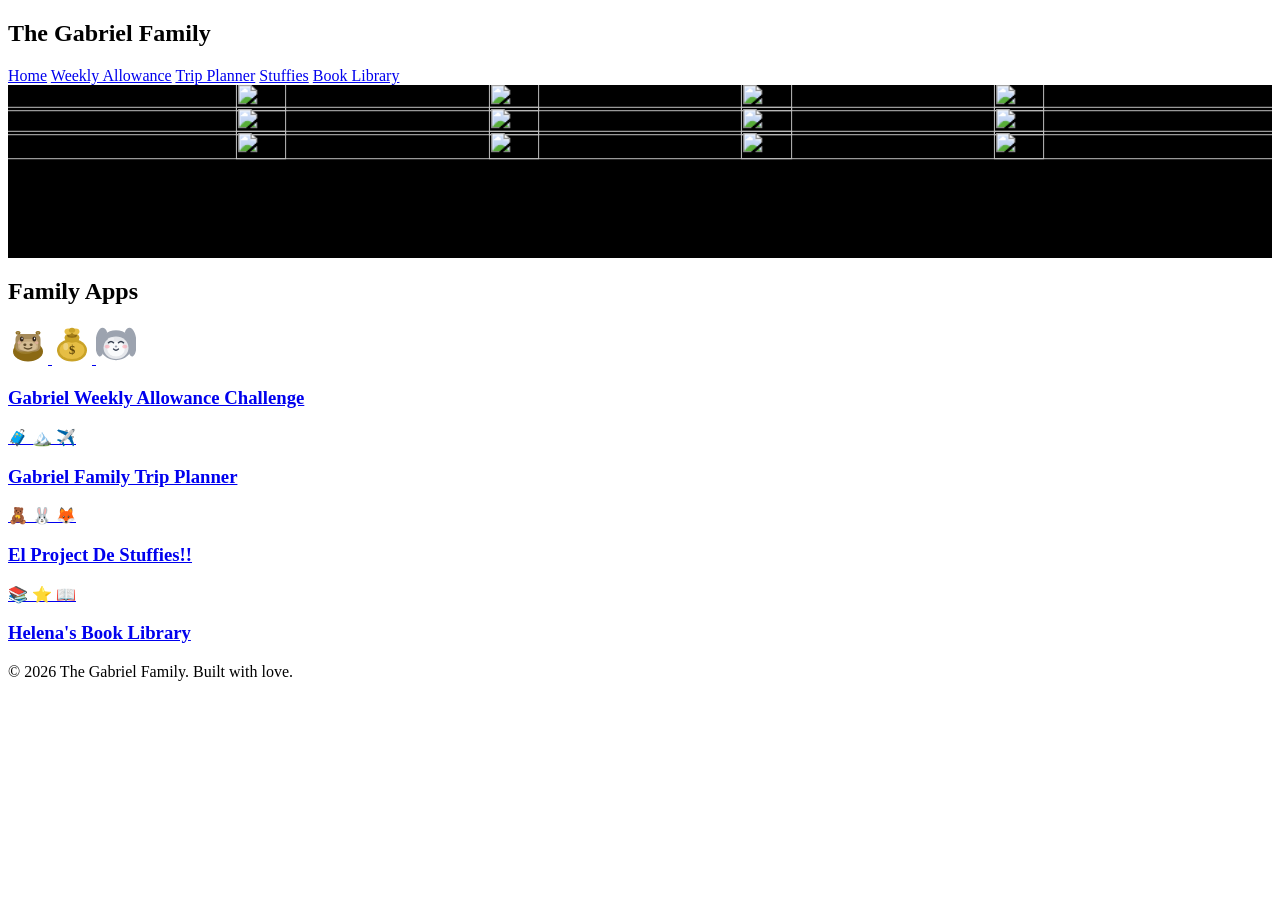
==== commit 761071fb: "Add Helena's Book Library to Family Apps section Co-Authored-By: Claude Opus 4.6 <noreply@anthropic." ====
--- a/index.html
+++ b/index.html
@@ -262,6 +262,7 @@
                     <a href="kids-money-tracker.html" class="text-white hover:text-yellow-300 transition font-medium drop-shadow-lg">Weekly Allowance</a>
                     <a href="https://gabriel-trip-planner.netlify.app/" class="text-white hover:text-yellow-300 transition font-medium drop-shadow-lg">Trip Planner</a>
                     <a href="https://el-project-de-stuffies.netlify.app/" class="text-white hover:text-yellow-300 transition font-medium drop-shadow-lg">Stuffies</a>
+                    <a href="https://helenas-book-library.netlify.app/" class="text-white hover:text-yellow-300 transition font-medium drop-shadow-lg">Book Library</a>
                 </div>
             </div>
         </div>
@@ -303,7 +304,7 @@
                 Family Apps
             </h2>
 
-            <div class="max-w-5xl mx-auto grid grid-cols-1 sm:grid-cols-3 gap-6">
+            <div class="max-w-5xl mx-auto grid grid-cols-1 sm:grid-cols-2 lg:grid-cols-4 gap-6">
                 <!-- Money Tracker Card -->
                 <a href="kids-money-tracker.html" class="rounded-2xl shadow-xl card-hover block bg-gradient-to-r from-green-500 to-emerald-500 text-white">
                     <div class="p-6">
@@ -385,6 +386,17 @@
                         <h3 class="text-xl font-bold text-center">El Project De Stuffies!!</h3>
                     </div>
                 </a>
+                <!-- Book Library Card -->
+                <a href="https://helenas-book-library.netlify.app/" class="rounded-2xl shadow-xl card-hover block bg-gradient-to-r from-teal-500 to-cyan-400 text-white">
+                    <div class="p-6">
+                        <div class="flex items-center justify-center gap-3 mb-3">
+                            <span class="text-4xl drop-shadow-lg">📚</span>
+                            <span class="text-4xl drop-shadow-lg">⭐</span>
+                            <span class="text-4xl drop-shadow-lg">📖</span>
+                        </div>
+                        <h3 class="text-xl font-bold text-center">Helena's Book Library</h3>
+                    </div>
+                </a>
             </div>
         </div>
     </section>
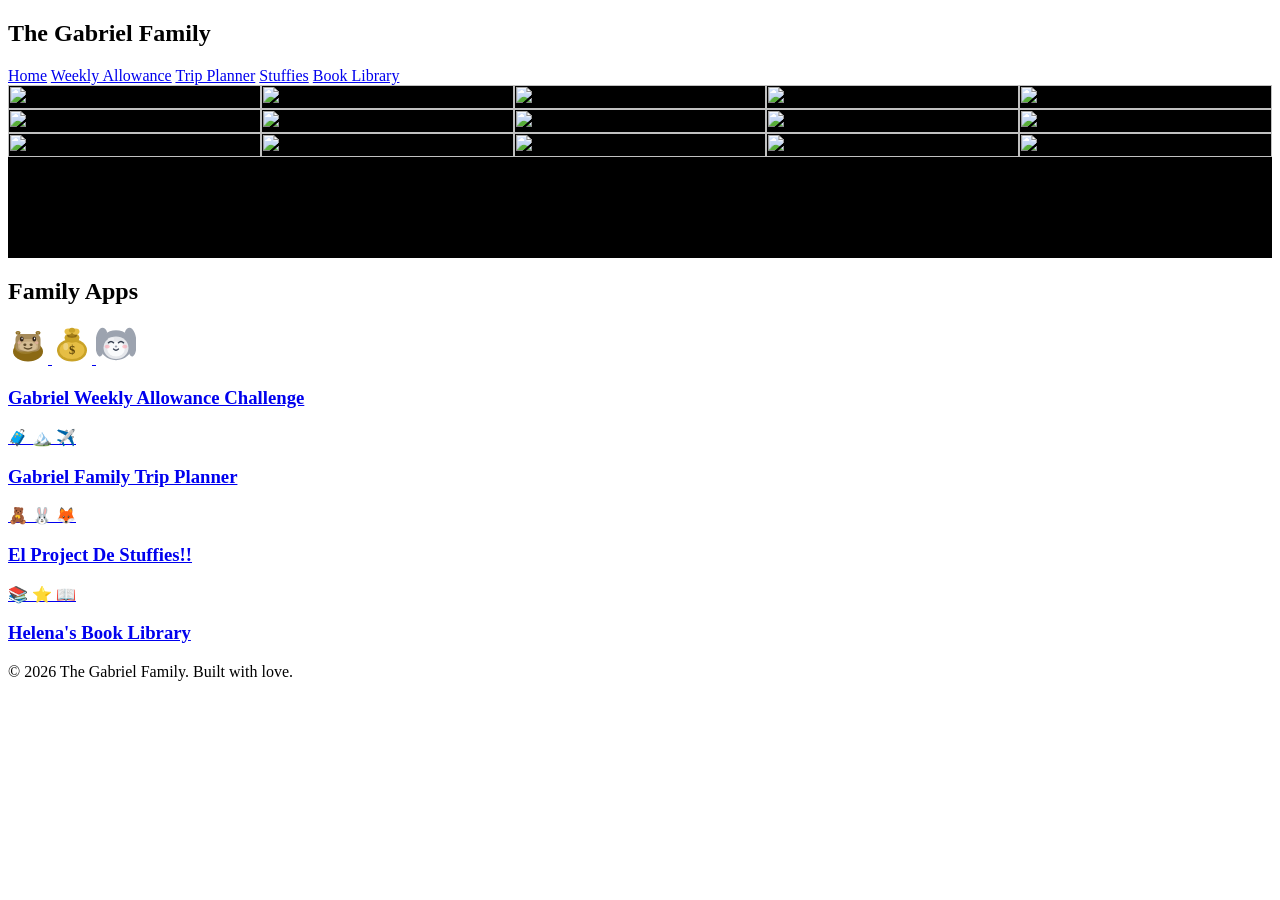
==== commit 0de4a1dd: "Remove extra photo zoom, add pinch/scroll to resize in reposition mode Removed CSS scale(1.2) that w" ====
--- a/index.html
+++ b/index.html
@@ -39,7 +39,6 @@
             height: 100%;
             object-fit: cover;
             object-position: center center;
-            transform: scale(1.2);
         }
 
         .card-hover {
@@ -514,7 +513,7 @@
                 // Reposition hint
                 const hint = document.createElement('div');
                 hint.className = 'reposition-hint';
-                hint.textContent = 'Drag to reposition \u2022 Click anywhere to save';
+                hint.textContent = 'Drag to move \u2022 Pinch or scroll to resize \u2022 Click outside to save';
 
                 img.parentNode.insertBefore(wrapper, img);
                 wrapper.appendChild(img);
@@ -675,9 +674,9 @@
 
         // --- Drag to Reposition ---
         // Uses transform: scale() + translate() so images can move in BOTH directions.
-        // scale(1.4) makes the cover-fitted image 40% larger, creating panning room on all sides.
-
-        const REPOSITION_SCALE = 1.2;
+        // scale(1.1) makes the cover-fitted image 10% larger, creating panning room on all sides.
+
+        const REPOSITION_SCALE = 1.1;
         let repositionSlot = null;
         let dragState = null;
 
@@ -749,9 +748,60 @@
                 dragState = null;
             };
 
+            // Scroll wheel to zoom
+            wrapper._onWheel = (e) => {
+                e.preventDefault();
+                const cur = getCurrentPos(img);
+                const delta = e.deltaY > 0 ? -0.05 : 0.05;
+                const newScale = Math.max(1.0, Math.min(2.0, cur.s + delta));
+                // Clamp position to new scale bounds
+                const maxShift = (newScale - 1) / newScale * 50;
+                const tx = Math.max(-maxShift, Math.min(maxShift, cur.x));
+                const ty = Math.max(-maxShift, Math.min(maxShift, cur.y));
+                applyPosition(img, { s: newScale, x: tx, y: ty });
+            };
+
+            // Pinch to zoom (touch)
+            wrapper._onTouchStart = (e) => {
+                if (e.touches.length === 2) {
+                    e.preventDefault();
+                    const dx = e.touches[0].clientX - e.touches[1].clientX;
+                    const dy = e.touches[0].clientY - e.touches[1].clientY;
+                    wrapper._pinchStartDist = Math.hypot(dx, dy);
+                    wrapper._pinchStartScale = getCurrentPos(img).s;
+                }
+            };
+
+            wrapper._onTouchMove = (e) => {
+                if (e.touches.length === 2 && wrapper._pinchStartDist) {
+                    e.preventDefault();
+                    const dx = e.touches[0].clientX - e.touches[1].clientX;
+                    const dy = e.touches[0].clientY - e.touches[1].clientY;
+                    const dist = Math.hypot(dx, dy);
+                    const ratio = dist / wrapper._pinchStartDist;
+                    const newScale = Math.max(1.0, Math.min(2.0, wrapper._pinchStartScale * ratio));
+                    const cur = getCurrentPos(img);
+                    const maxShift = (newScale - 1) / newScale * 50;
+                    const tx = Math.max(-maxShift, Math.min(maxShift, cur.x));
+                    const ty = Math.max(-maxShift, Math.min(maxShift, cur.y));
+                    applyPosition(img, { s: newScale, x: tx, y: ty });
+                }
+            };
+
+            wrapper._onTouchEnd = (e) => {
+                if (e.touches.length < 2) {
+                    wrapper._pinchStartDist = null;
+                    wrapper._pinchStartScale = null;
+                }
+            };
+
             wrapper.addEventListener('pointerdown', wrapper._onPointerDown);
             wrapper.addEventListener('pointermove', wrapper._onPointerMove);
             wrapper.addEventListener('pointerup', wrapper._onPointerUp);
+            wrapper.addEventListener('wheel', wrapper._onWheel, { passive: false });
+            wrapper.addEventListener('touchstart', wrapper._onTouchStart, { passive: false });
+            wrapper.addEventListener('touchmove', wrapper._onTouchMove, { passive: false });
+            wrapper.addEventListener('touchend', wrapper._onTouchEnd);
         }
 
         function finishReposition(slotIndex) {
@@ -762,9 +812,17 @@
                 wrapper.removeEventListener('pointerdown', wrapper._onPointerDown);
                 wrapper.removeEventListener('pointermove', wrapper._onPointerMove);
                 wrapper.removeEventListener('pointerup', wrapper._onPointerUp);
+                wrapper.removeEventListener('wheel', wrapper._onWheel);
+                wrapper.removeEventListener('touchstart', wrapper._onTouchStart);
+                wrapper.removeEventListener('touchmove', wrapper._onTouchMove);
+                wrapper.removeEventListener('touchend', wrapper._onTouchEnd);
                 delete wrapper._onPointerDown;
                 delete wrapper._onPointerMove;
                 delete wrapper._onPointerUp;
+                delete wrapper._onWheel;
+                delete wrapper._onTouchStart;
+                delete wrapper._onTouchMove;
+                delete wrapper._onTouchEnd;
             }
             repositionSlot = null;
             dragState = null;
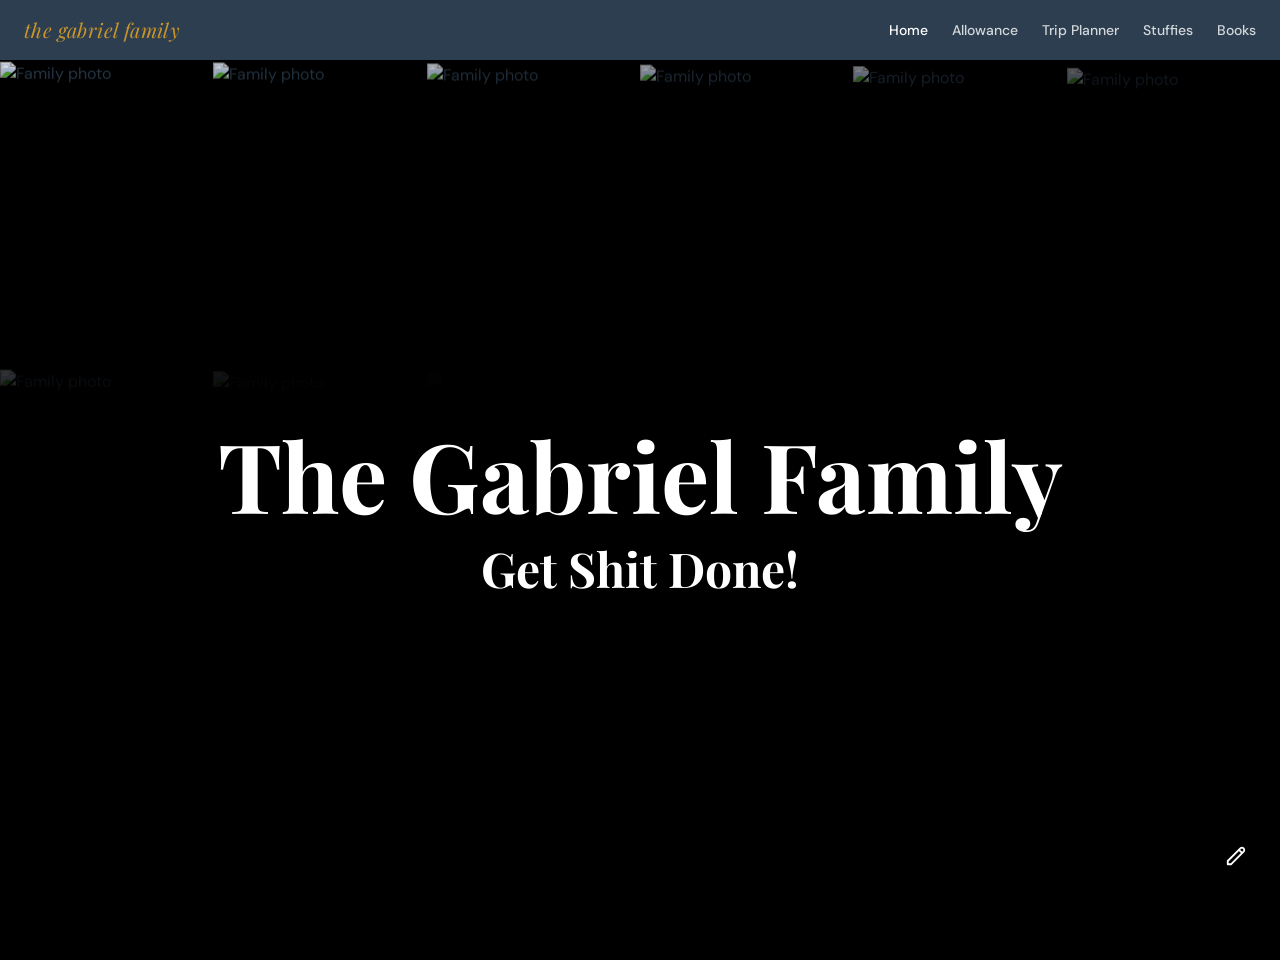
==== commit 6ec4898d: "Shopping: General list, Full List adding with store dropdown; notes delete visible; hub homepage - A" ====
--- a/index.html
+++ b/index.html
@@ -2,862 +2,10 @@
 <html lang="en">
 <head>
     <meta charset="UTF-8">
-    <meta name="viewport" content="width=device-width, initial-scale=1.0">
+    <meta http-equiv="refresh" content="0;url=/hub.html">
     <title>The Gabriel Family</title>
-    <script src="https://cdn.tailwindcss.com"></script>
-    <script src="https://www.gstatic.com/firebasejs/10.7.1/firebase-app-compat.js"></script>
-    <script src="https://www.gstatic.com/firebasejs/10.7.1/firebase-database-compat.js"></script>
-    <script src="https://www.gstatic.com/firebasejs/10.7.1/firebase-storage-compat.js"></script>
-    <style>
-        .hero-background {
-            position: relative;
-            background: #000;
-            overflow: hidden;
-        }
-
-        .photo-grid {
-            display: grid;
-            grid-template-columns: repeat(5, 1fr);
-            grid-template-rows: repeat(3, 1fr);
-            gap: 0;
-        }
-
-        @media (max-width: 767px) {
-            .photo-grid {
-                grid-template-columns: repeat(3, 1fr);
-            }
-        }
-
-        @media (min-width: 768px) and (max-width: 1023px) {
-            .photo-grid {
-                grid-template-columns: repeat(3, 1fr);
-            }
-        }
-
-        .photo-grid img {
-            width: 100%;
-            height: 100%;
-            object-fit: cover;
-            object-position: center center;
-        }
-
-        .card-hover {
-            transition: all 0.3s ease;
-        }
-        
-        .card-hover:hover {
-            transform: translateY(-10px);
-            box-shadow: 0 20px 40px rgba(0, 0, 0, 0.3);
-        }
-
-        .fade-in {
-            animation: fadeIn 1s ease-in;
-        }
-
-        @keyframes fadeIn {
-            from { opacity: 0; transform: translateY(20px); }
-            to { opacity: 1; transform: translateY(0); }
-        }
-
-        /* Photo edit mode */
-        .photo-grid-item {
-            position: relative;
-            overflow: hidden;
-            cursor: default;
-        }
-
-        .photo-grid-item img {
-            width: 100%;
-            height: 100%;
-            object-fit: cover;
-            transition: filter 0.2s ease;
-        }
-
-        .photo-overlay {
-            position: absolute;
-            inset: 0;
-            background: rgba(0, 0, 0, 0.5);
-            display: none;
-            flex-direction: column;
-            align-items: center;
-            justify-content: center;
-            color: white;
-            cursor: pointer;
-            transition: background 0.2s ease;
-        }
-
-        .photo-overlay:hover {
-            background: rgba(0, 0, 0, 0.65);
-        }
-
-        .photo-overlay .overlay-buttons {
-            display: flex;
-            gap: 16px;
-        }
-
-        .photo-overlay .overlay-btn {
-            display: flex;
-            flex-direction: column;
-            align-items: center;
-            cursor: pointer;
-            padding: 8px 12px;
-            border-radius: 8px;
-            transition: background 0.2s;
-        }
-
-        .photo-overlay .overlay-btn:hover {
-            background: rgba(255, 255, 255, 0.15);
-        }
-
-        .photo-overlay svg {
-            width: 28px;
-            height: 28px;
-            margin-bottom: 4px;
-        }
-
-        .photo-overlay span {
-            font-size: 11px;
-            font-weight: 600;
-            text-transform: uppercase;
-            letter-spacing: 0.05em;
-        }
-
-        @media (max-width: 767px) {
-            .photo-overlay .overlay-buttons {
-                gap: 8px;
-            }
-            .photo-overlay .overlay-btn {
-                padding: 6px 8px;
-            }
-            .photo-overlay svg {
-                width: 22px;
-                height: 22px;
-            }
-            .photo-overlay span {
-                font-size: 9px;
-            }
-        }
-
-        .edit-mode .photo-overlay {
-            display: flex;
-        }
-
-        .edit-mode ~ .text-center.fade-in {
-            display: none;
-        }
-
-        .edit-mode .photo-grid-item {
-            cursor: pointer;
-        }
-
-        .photo-grid-item.uploading img {
-            filter: brightness(0.4);
-        }
-
-        .photo-grid-item .upload-progress {
-            position: absolute;
-            inset: 0;
-            display: none;
-            flex-direction: column;
-            align-items: center;
-            justify-content: center;
-            color: white;
-            font-size: 14px;
-            font-weight: 700;
-            z-index: 2;
-        }
-
-        .photo-grid-item.uploading .upload-progress {
-            display: flex;
-        }
-
-        .photo-grid-item.uploading .photo-overlay {
-            display: none !important;
-        }
-
-        .photo-grid-item.repositioning {
-            cursor: grab;
-            touch-action: none;
-            user-select: none;
-        }
-
-        .photo-grid-item.repositioning:active {
-            cursor: grabbing;
-        }
-
-        .photo-grid-item.repositioning img {
-            pointer-events: none;
-        }
-
-        .photo-grid-item.repositioning .photo-overlay {
-            display: none !important;
-        }
-
-        .photo-grid-item .reposition-hint {
-            position: absolute;
-            bottom: 8px;
-            left: 50%;
-            transform: translateX(-50%);
-            background: rgba(0, 0, 0, 0.7);
-            color: white;
-            padding: 4px 12px;
-            border-radius: 12px;
-            font-size: 11px;
-            font-weight: 600;
-            display: none;
-            z-index: 3;
-            white-space: nowrap;
-            pointer-events: none;
-        }
-
-        .photo-grid-item.repositioning .reposition-hint {
-            display: block;
-        }
-
-        .edit-toggle-btn {
-            position: fixed;
-            bottom: 20px;
-            right: 20px;
-            width: 48px;
-            height: 48px;
-            border-radius: 50%;
-            background: rgba(0, 0, 0, 0.7);
-            color: white;
-            border: none;
-            cursor: pointer;
-            display: none;
-            align-items: center;
-            justify-content: center;
-            z-index: 100;
-            box-shadow: 0 2px 10px rgba(0,0,0,0.3);
-            transition: background 0.2s ease;
-        }
-
-        .edit-toggle-btn:hover {
-            background: rgba(0, 0, 0, 0.9);
-        }
-
-        .edit-toggle-btn.active {
-            background: #2563eb;
-        }
-
-        .edit-toggle-btn svg {
-            width: 22px;
-            height: 22px;
-        }
-
-    </style>
 </head>
-<body class="bg-gray-50">
-    <!-- Navigation -->
-    <nav class="bg-transparent fixed w-full top-0 z-50">
-        <div class="max-w-7xl mx-auto px-4 sm:px-6 lg:px-8">
-            <div class="flex justify-between items-center h-16">
-                <div class="flex items-center">
-                    <h1 class="text-2xl font-bold text-white drop-shadow-lg">The Gabriel Family</h1>
-                </div>
-                <div class="flex space-x-3 md:space-x-6 text-xs md:text-base">
-                    <a href="#home" class="text-white hover:text-yellow-300 transition font-medium drop-shadow-lg">Home</a>
-                    <a href="kids-money-tracker.html" class="text-white hover:text-yellow-300 transition font-medium drop-shadow-lg">Weekly Allowance</a>
-                    <a href="https://gabriel-trip-planner.netlify.app/" class="text-white hover:text-yellow-300 transition font-medium drop-shadow-lg">Trip Planner</a>
-                    <a href="https://el-project-de-stuffies.netlify.app/" class="text-white hover:text-yellow-300 transition font-medium drop-shadow-lg">Stuffies</a>
-                    <a href="https://helenas-book-library.netlify.app/" class="text-white hover:text-yellow-300 transition font-medium drop-shadow-lg">Book Library</a>
-                </div>
-            </div>
-        </div>
-    </nav>
-
-    <!-- Hero Section -->
-    <section id="home" class="hero-background min-h-screen flex items-center justify-center pt-16 relative overflow-hidden">
-        <div id="photoGrid" class="absolute inset-0 photo-grid">
-            <img src="https://i.imgur.com/hs554rR.jpeg" alt="" />
-            <img src="https://i.imgur.com/UxW60hx.jpeg" alt="" />
-            <img src="https://i.imgur.com/bVp8I7u.jpeg" alt="" />
-            <img src="https://i.imgur.com/3QiGgLa.jpeg" alt="" />
-            <img src="https://i.imgur.com/uPMRhnF.jpeg" alt="" />
-            <img src="https://i.imgur.com/1Nb2UMs.jpeg" alt="" />
-            <img src="https://i.imgur.com/p9E9lai.jpeg" alt="" />
-            <img src="https://i.imgur.com/K3nSDpT.jpeg" alt="" />
-            <img src="https://i.imgur.com/9d0xZsc.jpeg" alt="" />
-            <img src="https://i.imgur.com/GFf8aZe.jpeg" alt="" />
-            <img src="https://i.imgur.com/hs554rR.jpeg" alt="" />
-            <img src="https://i.imgur.com/UxW60hx.jpeg" alt="" />
-            <img src="https://i.imgur.com/bVp8I7u.jpeg" alt="" />
-            <img src="https://i.imgur.com/3QiGgLa.jpeg" alt="" />
-            <img src="https://i.imgur.com/uPMRhnF.jpeg" alt="" />
-        </div>
-        <div class="text-center fade-in px-4" style="position: relative; z-index: 1;">
-            <h1 class="text-6xl md:text-8xl font-bold text-white mb-6 drop-shadow-lg">
-                The Gabriel Family
-            </h1>
-            <p class="text-3xl md:text-5xl font-bold text-white mb-12 drop-shadow-lg">
-                Get Shit Done!
-            </p>
-        </div>
-    </section>
-
-    <!-- Apps Section -->
-    <section id="apps" class="py-12 bg-gradient-to-br from-purple-50 to-blue-50">
-        <div class="max-w-7xl mx-auto px-4 sm:px-6 lg:px-8">
-            <h2 class="text-3xl md:text-4xl font-bold text-center text-gray-800 mb-4">
-                Family Apps
-            </h2>
-
-            <div class="max-w-5xl mx-auto grid grid-cols-1 sm:grid-cols-2 lg:grid-cols-4 gap-6">
-                <!-- Money Tracker Card -->
-                <a href="kids-money-tracker.html" class="rounded-2xl shadow-xl card-hover block bg-gradient-to-r from-green-500 to-emerald-500 text-white">
-                    <div class="p-6">
-                        <div class="flex items-center justify-center gap-3 mb-3">
-                            <!-- Capybara SVG - More realistic style -->
-                            <svg width="40" height="40" viewBox="0 0 64 64" class="drop-shadow-lg">
-                                <ellipse cx="32" cy="44" rx="24" ry="16" fill="#8B6914"/>
-                                <ellipse cx="28" cy="36" rx="18" ry="12" fill="#9A7B2C"/>
-                                <rect x="12" y="16" rx="8" ry="8" width="40" height="28" fill="#A68B5B"/>
-                                <rect x="16" y="24" rx="6" ry="6" width="32" height="18" fill="#C4A97D"/>
-                                <ellipse cx="32" cy="36" rx="14" ry="8" fill="#D4BC94"/>
-                                <ellipse cx="27" cy="33" rx="2.5" ry="2" fill="#5D4A2A"/>
-                                <ellipse cx="37" cy="33" rx="2.5" ry="2" fill="#5D4A2A"/>
-                                <path d="M 26 38 Q 32 42 38 38" stroke="#5D4A2A" stroke-width="2" fill="none" stroke-linecap="round"/>
-                                <ellipse cx="22" cy="24" rx="3" ry="4" fill="#2D1F14"/>
-                                <ellipse cx="42" cy="24" rx="3" ry="4" fill="#2D1F14"/>
-                                <ellipse cx="22.5" cy="23" rx="1" ry="1.5" fill="white"/>
-                                <ellipse cx="42.5" cy="23" rx="1" ry="1.5" fill="white"/>
-                                <ellipse cx="16" cy="14" rx="4" ry="3" fill="#8B6914"/>
-                                <ellipse cx="48" cy="14" rx="4" ry="3" fill="#8B6914"/>
-                                <ellipse cx="16" cy="14" rx="2.5" ry="1.5" fill="#A68B5B"/>
-                                <ellipse cx="48" cy="14" rx="2.5" ry="1.5" fill="#A68B5B"/>
-                                <ellipse cx="18" cy="30" rx="3" ry="2" fill="#FFB6C1" opacity="0.4"/>
-                                <ellipse cx="46" cy="30" rx="3" ry="2" fill="#FFB6C1" opacity="0.4"/>
-                            </svg>
-                            <!-- Money Sack SVG -->
-                            <svg width="40" height="40" viewBox="0 0 64 64" class="drop-shadow-lg">
-                                <ellipse cx="32" cy="42" rx="24" ry="18" fill="#C9A227"/>
-                                <ellipse cx="32" cy="42" rx="20" ry="14" fill="#E6BE44"/>
-                                <ellipse cx="32" cy="22" rx="12" ry="8" fill="#C9A227"/>
-                                <rect x="26" y="20" width="12" height="8" fill="#C9A227"/>
-                                <ellipse cx="32" cy="18" rx="8" ry="4" fill="#8B6914"/>
-                                <rect x="28" y="14" width="8" height="6" fill="#A37F1A"/>
-                                <ellipse cx="26" cy="12" rx="6" ry="5" fill="#E6BE44"/>
-                                <ellipse cx="38" cy="12" rx="6" ry="5" fill="#E6BE44"/>
-                                <ellipse cx="32" cy="10" rx="5" ry="4" fill="#C9A227"/>
-                                <text x="32" y="48" text-anchor="middle" font-size="20" font-weight="bold" fill="#5D4408">$</text>
-                                <ellipse cx="22" cy="36" rx="4" ry="6" fill="white" opacity="0.3"/>
-                            </svg>
-                            <!-- Squishmallow SVG - Grey with white belly, lop ears from top -->
-                            <svg width="40" height="40" viewBox="0 0 64 64" class="drop-shadow-lg">
-                                <path d="M 18 14 C 16 6, 10 4, 6 8 C 0 14, -2 28, 0 42 C 1 48, 4 52, 6 52 C 10 52, 12 46, 12 38 C 12 28, 14 18, 18 14" fill="#9CA3AF"/>
-                                <path d="M 46 14 C 48 6, 54 4, 58 8 C 64 14, 66 28, 64 42 C 63 48, 60 52, 58 52 C 54 52, 52 46, 52 38 C 52 28, 50 18, 46 14" fill="#9CA3AF"/>
-                                <ellipse cx="32" cy="34" rx="26" ry="24" fill="#9CA3AF"/>
-                                <ellipse cx="32" cy="38" rx="20" ry="18" fill="#E5E7EB"/>
-                                <ellipse cx="32" cy="40" rx="14" ry="12" fill="#F9FAFB"/>
-                                <path d="M 20 30 Q 24 26 28 30" stroke="#374151" stroke-width="2.5" fill="none" stroke-linecap="round"/>
-                                <path d="M 36 30 Q 40 26 44 30" stroke="#374151" stroke-width="2.5" fill="none" stroke-linecap="round"/>
-                                <ellipse cx="32" cy="36" rx="2" ry="1.5" fill="#9CA3AF"/>
-                                <path d="M 28 40 Q 32 44 36 40" stroke="#374151" stroke-width="2" fill="none" stroke-linecap="round"/>
-                                <ellipse cx="18" cy="36" rx="4" ry="3" fill="#FDA4AF" opacity="0.6"/>
-                                <ellipse cx="46" cy="36" rx="4" ry="3" fill="#FDA4AF" opacity="0.6"/>
-                                <ellipse cx="24" cy="24" rx="5" ry="3" fill="white" opacity="0.4"/>
-                            </svg>
-                        </div>
-                        <h3 class="text-xl font-bold text-center">Gabriel Weekly Allowance Challenge</h3>
-                    </div>
-                </a>
-
-                <!-- Trip Planner Card -->
-                <a href="https://gabriel-trip-planner.netlify.app/" class="rounded-2xl shadow-xl card-hover block bg-gradient-to-r from-blue-600 to-cyan-500 text-white">
-                    <div class="p-6">
-                        <div class="flex items-center justify-center gap-3 mb-3">
-                            <span class="text-4xl drop-shadow-lg">🧳</span>
-                            <span class="text-4xl drop-shadow-lg">🏔️</span>
-                            <span class="text-4xl drop-shadow-lg">✈️</span>
-                        </div>
-                        <h3 class="text-xl font-bold text-center">Gabriel Family Trip Planner</h3>
-                    </div>
-                </a>
-                <!-- Stuffies Card -->
-                <a href="https://el-project-de-stuffies.netlify.app/" class="rounded-2xl shadow-xl card-hover block bg-gradient-to-r from-pink-400 to-yellow-400 text-white">
-                    <div class="p-6">
-                        <div class="flex items-center justify-center gap-3 mb-3">
-                            <span class="text-4xl drop-shadow-lg">🧸</span>
-                            <span class="text-4xl drop-shadow-lg">🐰</span>
-                            <span class="text-4xl drop-shadow-lg">🦊</span>
-                        </div>
-                        <h3 class="text-xl font-bold text-center">El Project De Stuffies!!</h3>
-                    </div>
-                </a>
-                <!-- Book Library Card -->
-                <a href="https://helenas-book-library.netlify.app/" class="rounded-2xl shadow-xl card-hover block bg-gradient-to-r from-teal-500 to-cyan-400 text-white">
-                    <div class="p-6">
-                        <div class="flex items-center justify-center gap-3 mb-3">
-                            <span class="text-4xl drop-shadow-lg">📚</span>
-                            <span class="text-4xl drop-shadow-lg">⭐</span>
-                            <span class="text-4xl drop-shadow-lg">📖</span>
-                        </div>
-                        <h3 class="text-xl font-bold text-center">Helena's Book Library</h3>
-                    </div>
-                </a>
-            </div>
-        </div>
-    </section>
-
-    <!-- Footer -->
-    <footer class="bg-gray-800 text-white py-8">
-        <div class="max-w-7xl mx-auto px-4 sm:px-6 lg:px-8 text-center">
-            <p class="text-gray-400">© 2026 The Gabriel Family. Built with love.</p>
-        </div>
-    </footer>
-
-    <!-- Edit toggle button (hidden until Firebase loads) -->
-    <button id="editToggleBtn" class="edit-toggle-btn" title="Edit photos">
-        <svg fill="none" stroke="currentColor" viewBox="0 0 24 24">
-            <path stroke-linecap="round" stroke-linejoin="round" stroke-width="2" d="M15.232 5.232l3.536 3.536m-2.036-5.036a2.5 2.5 0 113.536 3.536L6.5 21.036H3v-3.572L16.732 3.732z"/>
-        </svg>
-    </button>
-
-    <!-- Hidden file input for uploads -->
-    <input type="file" id="photoFileInput" accept="image/*" style="display:none" />
-
-    <script>
-        // Smooth scrolling
-        document.querySelectorAll('a[href^="#"]').forEach(anchor => {
-            anchor.addEventListener('click', function (e) {
-                e.preventDefault();
-                const target = document.querySelector(this.getAttribute('href'));
-                if (target) {
-                    target.scrollIntoView({ behavior: 'smooth' });
-                }
-            });
-        });
-
-        // --- Firebase Image Upload for Landing Page ---
-
-        const DEFAULT_IMAGES = [
-            'https://i.imgur.com/hs554rR.jpeg',
-            'https://i.imgur.com/UxW60hx.jpeg',
-            'https://i.imgur.com/bVp8I7u.jpeg',
-            'https://i.imgur.com/3QiGgLa.jpeg',
-            'https://i.imgur.com/uPMRhnF.jpeg',
-            'https://i.imgur.com/1Nb2UMs.jpeg',
-            'https://i.imgur.com/p9E9lai.jpeg',
-            'https://i.imgur.com/K3nSDpT.jpeg',
-            'https://i.imgur.com/9d0xZsc.jpeg',
-            'https://i.imgur.com/GFf8aZe.jpeg',
-            'https://i.imgur.com/hs554rR.jpeg',
-            'https://i.imgur.com/UxW60hx.jpeg',
-            'https://i.imgur.com/bVp8I7u.jpeg',
-            'https://i.imgur.com/3QiGgLa.jpeg',
-            'https://i.imgur.com/uPMRhnF.jpeg'
-        ];
-
-        // Firebase init
-        const firebaseConfig = {
-            apiKey: "AIzaSyARiateAk1EJggk09iMDdCvNZDPDNcu7EU",
-            authDomain: "gabriel-family-allowance.firebaseapp.com",
-            databaseURL: "https://gabriel-family-allowance-default-rtdb.firebaseio.com",
-            projectId: "gabriel-family-allowance",
-            storageBucket: "gabriel-family-allowance.firebasestorage.app",
-            messagingSenderId: "351490113717",
-            appId: "1:351490113717:web:6e5a3e96b8e36e84e49486"
-        };
-
-        const app = firebase.initializeApp(firebaseConfig);
-        const database = firebase.database();
-        const storage = firebase.storage();
-
-        let editMode = false;
-        let activeSlot = null;
-
-        const photoGrid = document.getElementById('photoGrid');
-        const editToggleBtn = document.getElementById('editToggleBtn');
-        const photoFileInput = document.getElementById('photoFileInput');
-
-        // Wrap each img in the grid with a photo-grid-item container
-        function enhancePhotoGrid() {
-            const imgs = photoGrid.querySelectorAll(':scope > img');
-            imgs.forEach((img, i) => {
-                const wrapper = document.createElement('div');
-                wrapper.className = 'photo-grid-item';
-                wrapper.dataset.slot = i;
-
-                // Overlay for edit mode
-                const overlay = document.createElement('div');
-                overlay.className = 'photo-overlay';
-                overlay.innerHTML = `
-                    <div class="overlay-buttons">
-                        <div class="overlay-btn" data-action="replace">
-                            <svg fill="none" stroke="currentColor" viewBox="0 0 24 24">
-                                <path stroke-linecap="round" stroke-linejoin="round" stroke-width="2" d="M4 16l4.586-4.586a2 2 0 012.828 0L16 16m-2-2l1.586-1.586a2 2 0 012.828 0L20 14m-6-6h.01M6 20h12a2 2 0 002-2V6a2 2 0 00-2-2H6a2 2 0 00-2 2v12a2 2 0 002 2z"/>
-                            </svg>
-                            <span>Replace</span>
-                        </div>
-                        <div class="overlay-btn" data-action="move">
-                            <svg fill="none" stroke="currentColor" viewBox="0 0 24 24">
-                                <path stroke-linecap="round" stroke-linejoin="round" stroke-width="2" d="M7 16V4m0 0L3 8m4-4l4 4m6 0v12m0 0l4-4m-4 4l-4-4"/>
-                            </svg>
-                            <span>Move</span>
-                        </div>
-                        <div class="overlay-btn" data-action="restore">
-                            <svg fill="none" stroke="currentColor" viewBox="0 0 24 24">
-                                <path stroke-linecap="round" stroke-linejoin="round" stroke-width="2" d="M4 4v5h.582m15.356 2A8.001 8.001 0 004.582 9m0 0H9m11 11v-5h-.581m0 0a8.003 8.003 0 01-15.357-2m15.357 2H15"/>
-                            </svg>
-                            <span>Restore</span>
-                        </div>
-                    </div>
-                `;
-
-                // Upload progress indicator
-                const progress = document.createElement('div');
-                progress.className = 'upload-progress';
-                progress.textContent = '0%';
-
-                // Reposition hint
-                const hint = document.createElement('div');
-                hint.className = 'reposition-hint';
-                hint.textContent = 'Drag to move \u2022 Pinch or scroll to resize \u2022 Click outside to save';
-
-                img.parentNode.insertBefore(wrapper, img);
-                wrapper.appendChild(img);
-                wrapper.appendChild(overlay);
-                wrapper.appendChild(progress);
-                wrapper.appendChild(hint);
-
-                // Error fallback for images
-                img.onerror = function() {
-                    this.src = DEFAULT_IMAGES[i];
-                };
-
-                // Click handlers for replace/move/restore
-                overlay.addEventListener('click', (e) => {
-                    if (!editMode || wrapper.classList.contains('uploading')) return;
-                    const btn = e.target.closest('[data-action]');
-                    if (!btn) return;
-                    if (btn.dataset.action === 'replace') {
-                        handleSlotClick(i);
-                    } else if (btn.dataset.action === 'move') {
-                        startReposition(i);
-                    } else if (btn.dataset.action === 'restore') {
-                        restoreDefault(i);
-                    }
-                });
-            });
-        }
-
-        // Load image URLs from Firebase, fall back to defaults
-        function loadImageUrls() {
-            const imgsRef = database.ref('landingPage/images');
-            imgsRef.on('value', (snapshot) => {
-                const data = snapshot.val() || {};
-                const items = photoGrid.querySelectorAll('.photo-grid-item');
-                items.forEach((item, i) => {
-                    const img = item.querySelector('img');
-                    const key = 'slot_' + i;
-                    if (data[key]) {
-                        img.src = data[key];
-                    }
-                });
-                // Show edit button once Firebase has loaded
-                editToggleBtn.style.display = 'flex';
-            });
-        }
-
-        // Edit mode toggle
-        editToggleBtn.addEventListener('click', () => {
-            if (editMode) {
-                exitEditMode();
-            } else {
-                enterEditMode();
-            }
-        });
-
-        function enterEditMode() {
-            editMode = true;
-            photoGrid.classList.add('edit-mode');
-            editToggleBtn.classList.add('active');
-        }
-
-        function exitEditMode() {
-            editMode = false;
-            photoGrid.classList.remove('edit-mode');
-            editToggleBtn.classList.remove('active');
-        }
-
-        // Restore a slot to its default imgur image
-        async function restoreDefault(slotIndex) {
-            const wrapper = photoGrid.querySelectorAll('.photo-grid-item')[slotIndex];
-            const imgEl = wrapper.querySelector('img');
-            await database.ref('landingPage/images/slot_' + slotIndex).remove();
-            await database.ref('landingPage/positions/slot_' + slotIndex).remove();
-            imgEl.src = DEFAULT_IMAGES[slotIndex];
-            applyPosition(imgEl, null);
-        }
-
-        // File selection
-        function handleSlotClick(slotIndex) {
-            activeSlot = slotIndex;
-            photoFileInput.value = '';
-            photoFileInput.click();
-        }
-
-        photoFileInput.addEventListener('change', (e) => {
-            const file = e.target.files[0];
-            if (!file || activeSlot === null) return;
-            resizeAndUpload(file, activeSlot);
-        });
-
-        // Resize image client-side before upload
-        function resizeImage(file, maxDim, quality) {
-            return new Promise((resolve) => {
-                const img = new Image();
-                const url = URL.createObjectURL(file);
-                img.onload = () => {
-                    URL.revokeObjectURL(url);
-                    let w = img.width;
-                    let h = img.height;
-                    if (w > maxDim || h > maxDim) {
-                        if (w > h) {
-                            h = Math.round(h * maxDim / w);
-                            w = maxDim;
-                        } else {
-                            w = Math.round(w * maxDim / h);
-                            h = maxDim;
-                        }
-                    }
-                    const canvas = document.createElement('canvas');
-                    canvas.width = w;
-                    canvas.height = h;
-                    const ctx = canvas.getContext('2d');
-                    ctx.drawImage(img, 0, 0, w, h);
-                    canvas.toBlob((blob) => resolve(blob), 'image/jpeg', quality);
-                };
-                img.src = url;
-            });
-        }
-
-        async function resizeAndUpload(file, slotIndex) {
-            const wrapper = photoGrid.querySelectorAll('.photo-grid-item')[slotIndex];
-            const imgEl = wrapper.querySelector('img');
-            const progressEl = wrapper.querySelector('.upload-progress');
-
-            wrapper.classList.add('uploading');
-            progressEl.textContent = 'Resizing...';
-
-            try {
-                const blob = await resizeImage(file, 1200, 0.8);
-                const storageRef = storage.ref('landingPage/slot_' + slotIndex + '.jpg');
-                const uploadTask = storageRef.put(blob, { contentType: 'image/jpeg' });
-
-                uploadTask.on('state_changed',
-                    (snapshot) => {
-                        const pct = Math.round((snapshot.bytesTransferred / snapshot.totalBytes) * 100);
-                        progressEl.textContent = pct + '%';
-                    },
-                    (error) => {
-                        console.error('Upload error:', error);
-                        progressEl.textContent = 'Error!';
-                        setTimeout(() => wrapper.classList.remove('uploading'), 2000);
-                    },
-                    async () => {
-                        const downloadUrl = await uploadTask.snapshot.ref.getDownloadURL();
-                        // Save URL to Realtime Database
-                        await database.ref('landingPage/images/slot_' + slotIndex).set(downloadUrl);
-                        // Update image immediately
-                        imgEl.src = downloadUrl;
-                        wrapper.classList.remove('uploading');
-                    }
-                );
-            } catch (err) {
-                console.error('Resize/upload error:', err);
-                progressEl.textContent = 'Error!';
-                setTimeout(() => wrapper.classList.remove('uploading'), 2000);
-            }
-        }
-
-        // --- Drag to Reposition ---
-        // Uses transform: scale() + translate() so images can move in BOTH directions.
-        // scale(1.1) makes the cover-fitted image 10% larger, creating panning room on all sides.
-
-        const REPOSITION_SCALE = 1.1;
-        let repositionSlot = null;
-        let dragState = null;
-
-        function applyPosition(img, pos) {
-            if (pos && pos.s) {
-                img.style.transform = 'scale(' + pos.s + ') translate(' + pos.x + '%, ' + pos.y + '%)';
-            } else {
-                // Reset to CSS default
-                img.style.transform = '';
-            }
-        }
-
-        function getCurrentPos(img) {
-            const t = img.style.transform || '';
-            const match = t.match(/scale\(([\d.]+)\)\s*translate\(([-\d.]+)%,\s*([-\d.]+)%\)/);
-            if (match) {
-                return { s: parseFloat(match[1]), x: parseFloat(match[2]), y: parseFloat(match[3]) };
-            }
-            return { s: REPOSITION_SCALE, x: 0, y: 0 };
-        }
-
-        function startReposition(slotIndex) {
-            if (repositionSlot !== null) finishReposition(repositionSlot);
-            repositionSlot = slotIndex;
-            const wrapper = photoGrid.querySelectorAll('.photo-grid-item')[slotIndex];
-            const img = wrapper.querySelector('img');
-            img.draggable = false;
-            wrapper.classList.add('repositioning');
-
-            // If image doesn't already have a transform, initialize with scale
-            const pos = getCurrentPos(img);
-            applyPosition(img, pos);
-
-            wrapper._onPointerDown = (e) => {
-                const cur = getCurrentPos(img);
-                dragState = {
-                    startX: e.clientX,
-                    startY: e.clientY,
-                    startTx: cur.x,
-                    startTy: cur.y,
-                    scale: cur.s,
-                    img: img,
-                    wrapper: wrapper,
-                    pointerId: e.pointerId
-                };
-                e.preventDefault();
-                e.stopPropagation();
-                wrapper.setPointerCapture(e.pointerId);
-            };
-
-            wrapper._onPointerMove = (e) => {
-                if (!dragState) return;
-                e.preventDefault();
-                const rect = wrapper.getBoundingClientRect();
-                // Convert pixel drag to percentage of the image (accounting for scale)
-                const dx = e.clientX - dragState.startX;
-                const dy = e.clientY - dragState.startY;
-                const maxShift = (dragState.scale - 1) / dragState.scale * 50;
-                let tx = dragState.startTx + (dx / rect.width) * 100 / dragState.scale;
-                let ty = dragState.startTy + (dy / rect.height) * 100 / dragState.scale;
-                tx = Math.max(-maxShift, Math.min(maxShift, tx));
-                ty = Math.max(-maxShift, Math.min(maxShift, ty));
-                applyPosition(img, { s: dragState.scale, x: tx, y: ty });
-            };
-
-            wrapper._onPointerUp = (e) => {
-                if (!dragState) return;
-                wrapper.releasePointerCapture(dragState.pointerId);
-                dragState = null;
-            };
-
-            // Scroll wheel to zoom
-            wrapper._onWheel = (e) => {
-                e.preventDefault();
-                const cur = getCurrentPos(img);
-                const delta = e.deltaY > 0 ? -0.05 : 0.05;
-                const newScale = Math.max(1.0, Math.min(2.0, cur.s + delta));
-                // Clamp position to new scale bounds
-                const maxShift = (newScale - 1) / newScale * 50;
-                const tx = Math.max(-maxShift, Math.min(maxShift, cur.x));
-                const ty = Math.max(-maxShift, Math.min(maxShift, cur.y));
-                applyPosition(img, { s: newScale, x: tx, y: ty });
-            };
-
-            // Pinch to zoom (touch)
-            wrapper._onTouchStart = (e) => {
-                if (e.touches.length === 2) {
-                    e.preventDefault();
-                    const dx = e.touches[0].clientX - e.touches[1].clientX;
-                    const dy = e.touches[0].clientY - e.touches[1].clientY;
-                    wrapper._pinchStartDist = Math.hypot(dx, dy);
-                    wrapper._pinchStartScale = getCurrentPos(img).s;
-                }
-            };
-
-            wrapper._onTouchMove = (e) => {
-                if (e.touches.length === 2 && wrapper._pinchStartDist) {
-                    e.preventDefault();
-                    const dx = e.touches[0].clientX - e.touches[1].clientX;
-                    const dy = e.touches[0].clientY - e.touches[1].clientY;
-                    const dist = Math.hypot(dx, dy);
-                    const ratio = dist / wrapper._pinchStartDist;
-                    const newScale = Math.max(1.0, Math.min(2.0, wrapper._pinchStartScale * ratio));
-                    const cur = getCurrentPos(img);
-                    const maxShift = (newScale - 1) / newScale * 50;
-                    const tx = Math.max(-maxShift, Math.min(maxShift, cur.x));
-                    const ty = Math.max(-maxShift, Math.min(maxShift, cur.y));
-                    applyPosition(img, { s: newScale, x: tx, y: ty });
-                }
-            };
-
-            wrapper._onTouchEnd = (e) => {
-                if (e.touches.length < 2) {
-                    wrapper._pinchStartDist = null;
-                    wrapper._pinchStartScale = null;
-                }
-            };
-
-            wrapper.addEventListener('pointerdown', wrapper._onPointerDown);
-            wrapper.addEventListener('pointermove', wrapper._onPointerMove);
-            wrapper.addEventListener('pointerup', wrapper._onPointerUp);
-            wrapper.addEventListener('wheel', wrapper._onWheel, { passive: false });
-            wrapper.addEventListener('touchstart', wrapper._onTouchStart, { passive: false });
-            wrapper.addEventListener('touchmove', wrapper._onTouchMove, { passive: false });
-            wrapper.addEventListener('touchend', wrapper._onTouchEnd);
-        }
-
-        function finishReposition(slotIndex) {
-            const wrapper = photoGrid.querySelectorAll('.photo-grid-item')[slotIndex];
-            const img = wrapper.querySelector('img');
-            wrapper.classList.remove('repositioning');
-            if (wrapper._onPointerDown) {
-                wrapper.removeEventListener('pointerdown', wrapper._onPointerDown);
-                wrapper.removeEventListener('pointermove', wrapper._onPointerMove);
-                wrapper.removeEventListener('pointerup', wrapper._onPointerUp);
-                wrapper.removeEventListener('wheel', wrapper._onWheel);
-                wrapper.removeEventListener('touchstart', wrapper._onTouchStart);
-                wrapper.removeEventListener('touchmove', wrapper._onTouchMove);
-                wrapper.removeEventListener('touchend', wrapper._onTouchEnd);
-                delete wrapper._onPointerDown;
-                delete wrapper._onPointerMove;
-                delete wrapper._onPointerUp;
-                delete wrapper._onWheel;
-                delete wrapper._onTouchStart;
-                delete wrapper._onTouchMove;
-                delete wrapper._onTouchEnd;
-            }
-            repositionSlot = null;
-            dragState = null;
-            const pos = getCurrentPos(img);
-            database.ref('landingPage/positions/slot_' + slotIndex).set(pos);
-        }
-
-        // Click outside to finish repositioning
-        document.addEventListener('click', (e) => {
-            if (repositionSlot === null) return;
-            const wrapper = photoGrid.querySelectorAll('.photo-grid-item')[repositionSlot];
-            if (!wrapper.contains(e.target)) {
-                finishReposition(repositionSlot);
-            }
-        });
-
-        // Load saved positions from Firebase
-        function loadPositions() {
-            database.ref('landingPage/positions').on('value', (snapshot) => {
-                const data = snapshot.val() || {};
-                const items = photoGrid.querySelectorAll('.photo-grid-item');
-                items.forEach((item, i) => {
-                    const img = item.querySelector('img');
-                    const key = 'slot_' + i;
-                    if (data[key] && typeof data[key] === 'object') {
-                        applyPosition(img, data[key]);
-                    }
-                });
-            });
-        }
-
-        // Initialize
-        enhancePhotoGrid();
-        loadImageUrls();
-        loadPositions();
-    </script>
+<body>
+    <p>Redirecting to <a href="/hub.html">Family Hub</a>...</p>
 </body>
-</html>+</html>
